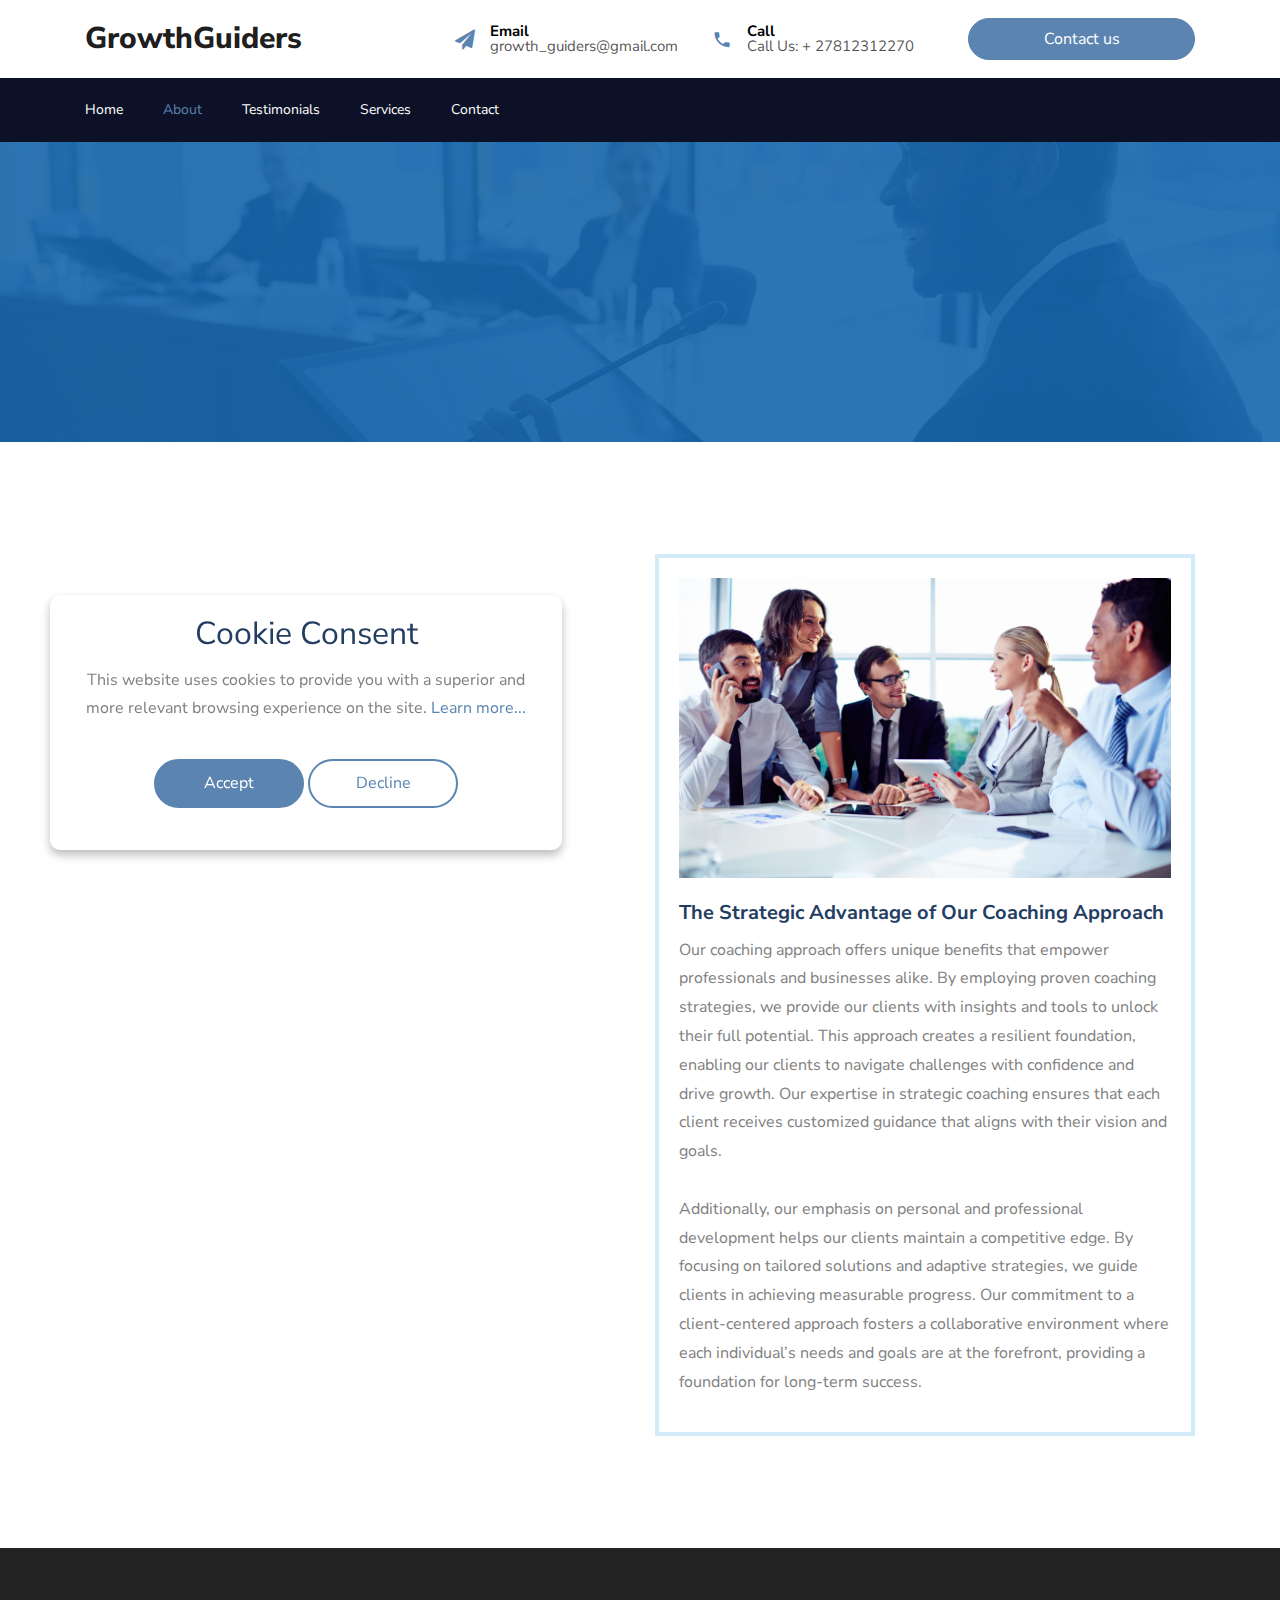
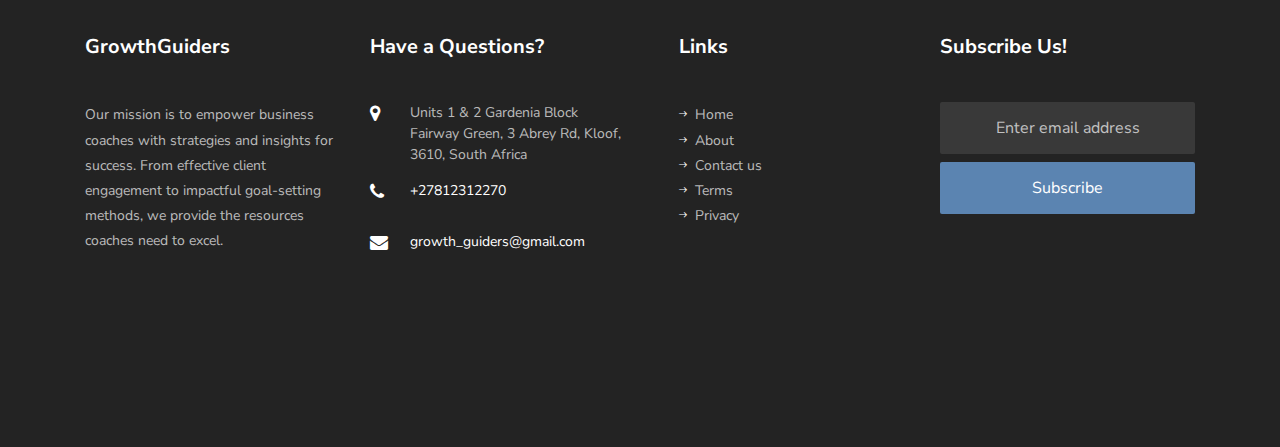
==== about.html @ d628491c "WIP" ====
<!DOCTYPE html>
<html lang="en">
    <head>
        <title>GrowthGuiders</title>
        <meta charset="utf-8" />
        <meta
            name="viewport"
            content="width=device-width, initial-scale=1, shrink-to-fit=no"
        />

        <link
            href="https://fonts.googleapis.com/css?family=Nunito+Sans:300,400,600,700,800,900&display=swap"
            rel="stylesheet"
        />

        <link rel="stylesheet" href="css/open-iconic-bootstrap.min.css" />
        <link rel="stylesheet" href="css/animate.css" />

        <link rel="stylesheet" href="css/owl.carousel.min.css" />
        <link rel="stylesheet" href="css/owl.theme.default.min.css" />
        <link rel="stylesheet" href="css/magnific-popup.css" />

        <link rel="stylesheet" href="css/aos.css" />

        <link rel="stylesheet" href="css/ionicons.min.css" />

        <link
            rel="shortcut icon"
            href="images/favicon.png"
            type="image/x-icon"
        />

        <link rel="stylesheet" href="css/flaticon.css" />
        <link rel="stylesheet" href="css/icomoon.css" />
        <link rel="stylesheet" href="css/style.css" />
    </head>
    <body>
        <div class="bg-top navbar-light">
            <div class="container">
                <div
                    class="row no-gutters d-flex align-items-center align-items-stretch"
                >
                    <div class="col-md-4 d-flex align-items-center py-4">
                        <a class="navbar-brand" href="index.html"
                            >GrowthGuiders</a
                        >
                    </div>
                    <div class="col-lg-8 d-block">
                        <div class="row d-flex">
                            <div
                                class="col-md d-flex topper align-items-center align-items-stretch py-md-4"
                            >
                                <div
                                    class="icon d-flex justify-content-center align-items-center"
                                >
                                    <span class="icon-paper-plane"></span>
                                </div>
                                <div class="text">
                                    <span>Email</span>
                                    <span>growth_guiders@gmail.com</span>
                                </div>
                            </div>
                            <div
                                class="col-md d-flex topper align-items-center align-items-stretch py-md-4"
                            >
                                <div
                                    class="icon d-flex justify-content-center align-items-center"
                                >
                                    <span class="icon-phone2"></span>
                                </div>
                                <div class="text">
                                    <span>Call</span>
                                    <span>Call Us: + 27812312270</span>
                                </div>
                            </div>
                            <div
                                class="col-md topper d-flex align-items-center justify-content-end"
                            >
                                <p class="mb-0 d-block">
                                    <a
                                        href="contact.html"
                                        class="btn py-2 px-3 btn-primary"
                                    >
                                        <span>Contact us</span>
                                    </a>
                                </p>
                            </div>
                        </div>
                    </div>
                </div>
            </div>
        </div>
        <nav
            class="navbar navbar-expand-lg navbar-dark bg-dark ftco-navbar-light"
            id="ftco-navbar"
        >
            <div class="container d-flex align-items-center">
                <button
                    class="navbar-toggler"
                    type="button"
                    data-toggle="collapse"
                    data-target="#ftco-nav"
                    aria-controls="ftco-nav"
                    aria-expanded="false"
                    aria-label="Toggle navigation"
                >
                    <span class="oi oi-menu"></span> Menu
                </button>

                <div class="collapse navbar-collapse" id="ftco-nav">
                    <ul class="navbar-nav mr-auto">
                        <li class="nav-item">
                            <a href="index.html" class="nav-link pl-0">Home</a>
                        </li>
                        <li class="nav-item active">
                            <a href="about.html" class="nav-link">About</a>
                        </li>
                        <li class="nav-item">
                            <a href="testimonials.html" class="nav-link"
                                >Testimonials</a
                            >
                        </li>
                        <li class="nav-item">
                            <a href="services.html" class="nav-link"
                                >Services</a
                            >
                        </li>
                        <li class="nav-item">
                            <a href="contact.html" class="nav-link">Contact</a>
                        </li>
                    </ul>
                </div>
            </div>
        </nav>
        <!-- END nav -->

        <section
            class="hero-wrap hero-wrap-2"
            style="background-image: url('images/bg_1.jpg')"
        >
            <div class="overlay"></div>
            <div class="container">
                <div
                    class="row no-gutters slider-text align-items-center justify-content-center"
                >
                    <div class="col-md-9 ftco-animate text-center">
                        <h1 class="mb-2 bread">About Us</h1>
                        <p class="breadcrumbs">
                            <span class="mr-2"
                                ><a href="index.html"
                                    >Home
                                    <i class="ion-ios-arrow-forward"></i></a
                            ></span>
                            <span
                                >About us <i class="ion-ios-arrow-forward"></i
                            ></span>
                        </p>
                    </div>
                </div>
            </div>
        </section>

        <section class="ftco-section">
            <div class="container">
                <div class="row d-flex">
                    <div
                        class="col-md-6 order-md-last wrap-about align-items-stretch"
                    >
                        <div class="wrap-about-border">
                            <div
                                class="img"
                                style="background-image: url(images/about.jpg)"
                            ></div>
                            <div class="text">
                                <h3>
                                    The Strategic Advantage of Our Coaching
                                    Approach
                                </h3>
                                <p>
                                    Our coaching approach offers unique benefits
                                    that empower professionals and businesses
                                    alike. By employing proven coaching
                                    strategies, we provide our clients with
                                    insights and tools to unlock their full
                                    potential. This approach creates a resilient
                                    foundation, enabling our clients to navigate
                                    challenges with confidence and drive growth.
                                    Our expertise in strategic coaching ensures
                                    that each client receives customized
                                    guidance that aligns with their vision and
                                    goals.
                                    <br /><br />
                                    Additionally, our emphasis on personal and
                                    professional development helps our clients
                                    maintain a competitive edge. By focusing on
                                    tailored solutions and adaptive strategies,
                                    we guide clients in achieving measurable
                                    progress. Our commitment to a
                                    client-centered approach fosters a
                                    collaborative environment where each
                                    individual’s needs and goals are at the
                                    forefront, providing a foundation for
                                    long-term success.
                                </p>
                            </div>
                        </div>
                    </div>
                    <div class="col-md-6 wrap-about pr-md-4 ftco-animate">
                        <h2 class="mb-4">
                            Pioneering Excellence in Business Coaching
                        </h2>
                        <p>
                            Our company is dedicated to empowering individuals
                            and teams to excel through strategic coaching. With
                            a focus on effective communication, goal setting,
                            and leadership development, we guide clients through
                            personal and organizational transformation. Our
                            expertise lies in recognizing each client’s
                            potential and helping them achieve growth,
                            confidence, and resilience.
                        </p>
                        <p>
                            Our approach to coaching is both comprehensive and
                            adaptive, designed to meet the unique needs of each
                            client. We believe that every journey is unique,
                            requiring strategies that are tailored to each
                            individual’s strengths and aspirations. This
                            flexibility ensures that our clients' goals are
                            always in focus, whether they seek career
                            advancement, personal growth, or effective team
                            dynamics.
                        </p>
                        <p>
                            We take pride in our commitment to continuous
                            improvement, staying ahead of trends to offer the
                            latest insights and techniques in the coaching
                            industry. Our goal is to be a trusted partner on
                            your journey, providing guidance, support, and
                            expertise every step of the way.
                        </p>
                    </div>
                </div>
            </div>
        </section>

        <footer class="ftco-footer ftco-bg-dark ftco-section">
            <div class="container">
                <div class="row mb-5">
                    <div class="col-md-6 col-lg-3">
                        <div class="ftco-footer-widget mb-5">
                            <h2 class="ftco-heading-2">GrowthGuiders</h2>
                            <p>
                                Our mission is to empower business coaches with
                                strategies and insights for success. From
                                effective client engagement to impactful
                                goal-setting methods, we provide the resources
                                coaches need to excel.
                            </p>
                        </div>
                    </div>
                    <div class="col-md-6 col-lg-3">
                        <div class="ftco-footer-widget mb-5">
                            <h2 class="ftco-heading-2">Have a Questions?</h2>
                            <div class="block-23 mb-3">
                                <ul>
                                    <li>
                                        <span
                                            class="icon icon-map-marker"
                                        ></span
                                        ><span class="text"
                                            >Units 1 & 2 Gardenia Block Fairway
                                            Green, 3 Abrey Rd, Kloof, 3610,
                                            South Africa</span
                                        >
                                    </li>
                                    <li>
                                        <a
                                            ><span
                                                class="icon icon-phone"
                                            ></span
                                            ><span class="text"
                                                >+27812312270</span
                                            ></a
                                        >
                                    </li>
                                    <li>
                                        <a
                                            ><span
                                                class="icon icon-envelope"
                                            ></span
                                            ><span class="text"
                                                >growth_guiders@gmail.com</span
                                            ></a
                                        >
                                    </li>
                                </ul>
                            </div>
                        </div>
                    </div>
                    <div class="col-md-6 col-lg-3">
                        <div class="ftco-footer-widget mb-5 ml-md-4">
                            <h2 class="ftco-heading-2">Links</h2>
                            <ul class="list-unstyled">
                                <li>
                                    <a href="index.html"
                                        ><span
                                            class="ion-ios-arrow-round-forward mr-2"
                                        ></span
                                        >Home</a
                                    >
                                </li>
                                <li>
                                    <a href="about.html"
                                        ><span
                                            class="ion-ios-arrow-round-forward mr-2"
                                        ></span
                                        >About</a
                                    >
                                </li>
                                <li>
                                    <a href="contact.html"
                                        ><span
                                            class="ion-ios-arrow-round-forward mr-2"
                                        ></span
                                        >Contact us</a
                                    >
                                </li>
                                <li>
                                    <a href="terms-of-use.html"
                                        ><span
                                            class="ion-ios-arrow-round-forward mr-2"
                                        ></span
                                        >Terms</a
                                    >
                                </li>
                                <li>
                                    <a href="privacy-policy.html"
                                        ><span
                                            class="ion-ios-arrow-round-forward mr-2"
                                        ></span
                                        >Privacy</a
                                    >
                                </li>
                            </ul>
                        </div>
                    </div>
                    <div class="col-md-6 col-lg-3">
                        <div class="ftco-footer-widget mb-5">
                            <h2 class="ftco-heading-2">Subscribe Us!</h2>
                            <form action="#" class="subscribe-form">
                                <div class="form-group">
                                    <input
                                        type="text"
                                        class="form-control mb-2 text-center"
                                        placeholder="Enter email address"
                                        id="email"
                                    />
                                    <div
                                        id="result"
                                        style="color: red; font-size: 12px"
                                    ></div>
                                    <input
                                        type="submit"
                                        id="submit"
                                        value="Subscribe"
                                        class="form-control submit px-3"
                                        onclick="sendForm()"
                                    />
                                </div>
                            </form>
                        </div>
                    </div>
                </div>
            </div>
        </footer>

        <!-- loader -->
        <div id="ftco-loader" class="show fullscreen">
            <svg class="circular" width="48px" height="48px">
                <circle
                    class="path-bg"
                    cx="24"
                    cy="24"
                    r="22"
                    fill="none"
                    stroke-width="4"
                    stroke="#eeeeee"
                />
                <circle
                    class="path"
                    cx="24"
                    cy="24"
                    r="22"
                    fill="none"
                    stroke-width="4"
                    stroke-miterlimit="10"
                    stroke="#F96D00"
                />
            </svg>
        </div>
        <!-- Cookie banner -->
        <div class="cookie-wrapper show">
            <div>
                <i class="bx bx-cookie"></i>
                <h2 style="text-align: center">Cookie Consent</h2>
            </div>

            <div class="data">
                <p>
                    This website uses cookies to provide you with a superior and
                    more relevant browsing experience on the site.
                    <a href="#">Learn more...</a>
                </p>
            </div>

            <div class="buttons">
                <button class="cookie-button" id="acceptBtn">Accept</button>
                <button class="cookie-button" id="declineBtn">Decline</button>
            </div>
        </div>
        <!-- End Cookie banner -->

        <script src="js/jquery.min.js"></script>
        <script src="js/jquery-migrate-3.0.1.min.js"></script>
        <script src="js/popper.min.js"></script>
        <script src="js/bootstrap.min.js"></script>
        <script src="js/jquery.easing.1.3.js"></script>
        <script src="js/jquery.waypoints.min.js"></script>
        <script src="js/jquery.stellar.min.js"></script>
        <script src="js/owl.carousel.min.js"></script>
        <script src="js/jquery.magnific-popup.min.js"></script>
        <script src="js/aos.js"></script>
        <script src="js/jquery.animateNumber.min.js"></script>
        <script src="js/scrollax.min.js"></script>
        <script src="js/main.js"></script>
        <script src="js/contact-form.js"></script>
        <script src="js/cookiebanner.js"></script>
    </body>
</html>
---- css/flaticon.css ----
/*
  	Flaticon icon font: Flaticon
  	Creation date: 06/10/2018 08:32
  	*/


@font-face {
  font-family: "Flaticon";
  src: url("../fonts/flaticon/font/Flaticon.eot");
  src: url("../fonts/flaticon/font/Flaticon.eot?#iefix") format("embedded-opentype"),
       url("../fonts/flaticon/font/Flaticon.woff") format("woff"),
       url("../fonts/flaticon/font/Flaticon.ttf") format("truetype"),
       url("../fonts/flaticon/font/Flaticon.svg#Flaticon") format("svg");
  font-weight: normal;
  font-style: normal;
}

@media screen and (-webkit-min-device-pixel-ratio:0) {
  @font-face {
    font-family: "Flaticon";
    src: url("../fonts/flaticon/font/Flaticon.svg#Flaticon") format("svg");
  }
}

[class^="flaticon-"]:before, [class*=" flaticon-"]:before,
[class^="flaticon-"]:after, [class*=" flaticon-"]:after {   
  font-family: Flaticon;
  font-style: normal;
  font-weight: normal;
  font-variant: normal;
  text-transform: none;
  line-height: 1;

  /* Better Font Rendering =========== */
  -webkit-font-smoothing: antialiased;
  -moz-osx-font-smoothing: grayscale;
}

.flaticon-collaboration:before { content: "\f100"; }
.flaticon-search-engine:before { content: "\f101"; }
.flaticon-analysis:before { content: "\f102"; }
.flaticon-handshake:before { content: "\f103"; }
.flaticon-business:before { content: "\f104"; }
.flaticon-insurance:before { content: "\f105"; }
.flaticon-money:before { content: "\f106"; }
.flaticon-rating:before { content: "\f107"; }
---- css/icomoon.css ----
@font-face {
  font-family: 'icomoon';
  src:  url('../fonts/icomoon/icomoon.eot?6tt51o');
  src:  url('../fonts/icomoon/icomoon.eot?6tt51o#iefix') format('embedded-opentype'),
    url('../fonts/icomoon/icomoon.ttf?6tt51o') format('truetype'),
    url('../fonts/icomoon/icomoon.woff?6tt51o') format('woff'),
    url('../fonts/icomoon/icomoon.svg?6tt51o#icomoon') format('svg');
  font-weight: normal;
  font-style: normal;
}

[class^="icon-"], [class*=" icon-"] {
  /* use !important to prevent issues with browser extensions that change fonts */
  font-family: 'icomoon' !important;
  speak: none;
  font-style: normal;
  font-weight: normal;
  font-variant: normal;
  text-transform: none;
  line-height: 1;

  /* Better Font Rendering =========== */
  -webkit-font-smoothing: antialiased;
  -moz-osx-font-smoothing: grayscale;
}

.icon-asterisk:before {
  content: "\f069";
}
.icon-plus:before {
  content: "\f067";
}
.icon-question:before {
  content: "\f128";
}
.icon-minus:before {
  content: "\f068";
}
.icon-glass:before {
  content: "\f000";
}
.icon-music:before {
  content: "\f001";
}
.icon-search:before {
  content: "\f002";
}
.icon-envelope-o:before {
  content: "\f003";
}
.icon-heart:before {
  content: "\f004";
}
.icon-star:before {
  content: "\f005";
}
.icon-star-o:before {
  content: "\f006";
}
.icon-user:before {
  content: "\f007";
}
.icon-film:before {
  content: "\f008";
}
.icon-th-large:before {
  content: "\f009";
}
.icon-th:before {
  content: "\f00a";
}
.icon-th-list:before {
  content: "\f00b";
}
.icon-check:before {
  content: "\f00c";
}
.icon-close:before {
  content: "\f00d";
}
.icon-remove:before {
  content: "\f00d";
}
.icon-times:before {
  content: "\f00d";
}
.icon-search-plus:before {
  content: "\f00e";
}
.icon-search-minus:before {
  content: "\f010";
}
.icon-power-off:before {
  content: "\f011";
}
.icon-signal:before {
  content: "\f012";
}
.icon-cog:before {
  content: "\f013";
}
.icon-gear:before {
  content: "\f013";
}
.icon-trash-o:before {
  content: "\f014";
}
.icon-home:before {
  content: "\f015";
}
.icon-file-o:before {
  content: "\f016";
}
.icon-clock-o:before {
  content: "\f017";
}
.icon-road:before {
  content: "\f018";
}
.icon-download:before {
  content: "\f019";
}
.icon-arrow-circle-o-down:before {
  content: "\f01a";
}
.icon-arrow-circle-o-up:before {
  content: "\f01b";
}
.icon-inbox:before {
  content: "\f01c";
}
.icon-play-circle-o:before {
  content: "\f01d";
}
.icon-repeat:before {
  content: "\f01e";
}
.icon-rotate-right:before {
  content: "\f01e";
}
.icon-refresh:before {
  content: "\f021";
}
.icon-list-alt:before {
  content: "\f022";
}
.icon-lock:before {
  content: "\f023";
}
.icon-flag:before {
  content: "\f024";
}
.icon-headphones:before {
  content: "\f025";
}
.icon-volume-off:before {
  content: "\f026";
}
.icon-volume-down:before {
  content: "\f027";
}
.icon-volume-up:before {
  content: "\f028";
}
.icon-qrcode:before {
  content: "\f029";
}
.icon-barcode:before {
  content: "\f02a";
}
.icon-tag:before {
  content: "\f02b";
}
.icon-tags:before {
  content: "\f02c";
}
.icon-book:before {
  content: "\f02d";
}
.icon-bookmark:before {
  content: "\f02e";
}
.icon-print:before {
  content: "\f02f";
}
.icon-camera:before {
  content: "\f030";
}
.icon-font:before {
  content: "\f031";
}
.icon-bold:before {
  content: "\f032";
}
.icon-italic:before {
  content: "\f033";
}
.icon-text-height:before {
  content: "\f034";
}
.icon-text-width:before {
  content: "\f035";
}
.icon-align-left:before {
  content: "\f036";
}
.icon-align-center:before {
  content: "\f037";
}
.icon-align-right:before {
  content: "\f038";
}
.icon-align-justify:before {
  content: "\f039";
}
.icon-list:before {
  content: "\f03a";
}
.icon-dedent:before {
  content: "\f03b";
}
.icon-outdent:before {
  content: "\f03b";
}
.icon-indent:before {
  content: "\f03c";
}
.icon-video-camera:before {
  content: "\f03d";
}
.icon-image:before {
  content: "\f03e";
}
.icon-photo:before {
  content: "\f03e";
}
.icon-picture-o:before {
  content: "\f03e";
}
.icon-pencil:before {
  content: "\f040";
}
.icon-map-marker:before {
  content: "\f041";
}
.icon-adjust:before {
  content: "\f042";
}
.icon-tint:before {
  content: "\f043";
}
.icon-edit:before {
  content: "\f044";
}
.icon-pencil-square-o:before {
  content: "\f044";
}
.icon-share-square-o:before {
  content: "\f045";
}
.icon-check-square-o:before {
  content: "\f046";
}
.icon-arrows:before {
  content: "\f047";
}
.icon-step-backward:before {
  content: "\f048";
}
.icon-fast-backward:before {
  content: "\f049";
}
.icon-backward:before {
  content: "\f04a";
}
.icon-play:before {
  content: "\f04b";
}
.icon-pause:before {
  content: "\f04c";
}
.icon-stop:before {
  content: "\f04d";
}
.icon-forward:before {
  content: "\f04e";
}
.icon-fast-forward:before {
  content: "\f050";
}
.icon-step-forward:before {
  content: "\f051";
}
.icon-eject:before {
  content: "\f052";
}
.icon-chevron-left:before {
  content: "\f053";
}
.icon-chevron-right:before {
  content: "\f054";
}
.icon-plus-circle:before {
  content: "\f055";
}
.icon-minus-circle:before {
  content: "\f056";
}
.icon-times-circle:before {
  content: "\f057";
}
.icon-check-circle:before {
  content: "\f058";
}
.icon-question-circle:before {
  content: "\f059";
}
.icon-info-circle:before {
  content: "\f05a";
}
.icon-crosshairs:before {
  content: "\f05b";
}
.icon-times-circle-o:before {
  content: "\f05c";
}
.icon-check-circle-o:before {
  content: "\f05d";
}
.icon-ban:before {
  content: "\f05e";
}
.icon-arrow-left:before {
  content: "\f060";
}
.icon-arrow-right:before {
  content: "\f061";
}
.icon-arrow-up:before {
  content: "\f062";
}
.icon-arrow-down:before {
  content: "\f063";
}
.icon-mail-forward:before {
  content: "\f064";
}
.icon-share:before {
  content: "\f064";
}
.icon-expand:before {
  content: "\f065";
}
.icon-compress:before {
  content: "\f066";
}
.icon-exclamation-circle:before {
  content: "\f06a";
}
.icon-gift:before {
  content: "\f06b";
}
.icon-leaf:before {
  content: "\f06c";
}
.icon-fire:before {
  content: "\f06d";
}
.icon-eye:before {
  content: "\f06e";
}
.icon-eye-slash:before {
  content: "\f070";
}
.icon-exclamation-triangle:before {
  content: "\f071";
}
.icon-warning:before {
  content: "\f071";
}
.icon-plane:before {
  content: "\f072";
}
.icon-calendar:before {
  content: "\f073";
}
.icon-random:before {
  content: "\f074";
}
.icon-comment:before {
  content: "\f075";
}
.icon-magnet:before {
  content: "\f076";
}
.icon-chevron-up:before {
  content: "\f077";
}
.icon-chevron-down:before {
  content: "\f078";
}
.icon-retweet:before {
  content: "\f079";
}
.icon-shopping-cart:before {
  content: "\f07a";
}
.icon-folder:before {
  content: "\f07b";
}
.icon-folder-open:before {
  content: "\f07c";
}
.icon-arrows-v:before {
  content: "\f07d";
}
.icon-arrows-h:before {
  content: "\f07e";
}
.icon-bar-chart:before {
  content: "\f080";
}
.icon-bar-chart-o:before {
  content: "\f080";
}
.icon-twitter-square:before {
  content: "\f081";
}
.icon-facebook-square:before {
  content: "\f082";
}
.icon-camera-retro:before {
  content: "\f083";
}
.icon-key:before {
  content: "\f084";
}
.icon-cogs:before {
  content: "\f085";
}
.icon-gears:before {
  content: "\f085";
}
.icon-comments:before {
  content: "\f086";
}
.icon-thumbs-o-up:before {
  content: "\f087";
}
.icon-thumbs-o-down:before {
  content: "\f088";
}
.icon-star-half:before {
  content: "\f089";
}
.icon-heart-o:before {
  content: "\f08a";
}
.icon-sign-out:before {
  content: "\f08b";
}
.icon-linkedin-square:before {
  content: "\f08c";
}
.icon-thumb-tack:before {
  content: "\f08d";
}
.icon-external-link:before {
  content: "\f08e";
}
.icon-sign-in:before {
  content: "\f090";
}
.icon-trophy:before {
  content: "\f091";
}
.icon-github-square:before {
  content: "\f092";
}
.icon-upload:before {
  content: "\f093";
}
.icon-lemon-o:before {
  content: "\f094";
}
.icon-phone:before {
  content: "\f095";
}
.icon-square-o:before {
  content: "\f096";
}
.icon-bookmark-o:before {
  content: "\f097";
}
.icon-phone-square:before {
  content: "\f098";
}
.icon-twitter:before {
  content: "\f099";
}
.icon-facebook:before {
  content: "\f09a";
}
.icon-facebook-f:before {
  content: "\f09a";
}
.icon-github:before {
  content: "\f09b";
}
.icon-unlock:before {
  content: "\f09c";
}
.icon-credit-card:before {
  content: "\f09d";
}
.icon-feed:before {
  content: "\f09e";
}
.icon-rss:before {
  content: "\f09e";
}
.icon-hdd-o:before {
  content: "\f0a0";
}
.icon-bullhorn:before {
  content: "\f0a1";
}
.icon-bell-o:before {
  content: "\f0a2";
}
.icon-certificate:before {
  content: "\f0a3";
}
.icon-hand-o-right:before {
  content: "\f0a4";
}
.icon-hand-o-left:before {
  content: "\f0a5";
}
.icon-hand-o-up:before {
  content: "\f0a6";
}
.icon-hand-o-down:before {
  content: "\f0a7";
}
.icon-arrow-circle-left:before {
  content: "\f0a8";
}
.icon-arrow-circle-right:before {
  content: "\f0a9";
}
.icon-arrow-circle-up:before {
  content: "\f0aa";
}
.icon-arrow-circle-down:before {
  content: "\f0ab";
}
.icon-globe:before {
  content: "\f0ac";
}
.icon-wrench:before {
  content: "\f0ad";
}
.icon-tasks:before {
  content: "\f0ae";
}
.icon-filter:before {
  content: "\f0b0";
}
.icon-briefcase:before {
  content: "\f0b1";
}
.icon-arrows-alt:before {
  content: "\f0b2";
}
.icon-group:before {
  content: "\f0c0";
}
.icon-users:before {
  content: "\f0c0";
}
.icon-chain:before {
  content: "\f0c1";
}
.icon-link:before {
  content: "\f0c1";
}
.icon-cloud:before {
  content: "\f0c2";
}
.icon-flask:before {
  content: "\f0c3";
}
.icon-cut:before {
  content: "\f0c4";
}
.icon-scissors:before {
  content: "\f0c4";
}
.icon-copy:before {
  content: "\f0c5";
}
.icon-files-o:before {
  content: "\f0c5";
}
.icon-paperclip:before {
  content: "\f0c6";
}
.icon-floppy-o:before {
  content: "\f0c7";
}
.icon-save:before {
  content: "\f0c7";
}
.icon-square:before {
  content: "\f0c8";
}
.icon-bars:before {
  content: "\f0c9";
}
.icon-navicon:before {
  content: "\f0c9";
}
.icon-reorder:before {
  content: "\f0c9";
}
.icon-list-ul:before {
  content: "\f0ca";
}
.icon-list-ol:before {
  content: "\f0cb";
}
.icon-strikethrough:before {
  content: "\f0cc";
}
.icon-underline:before {
  content: "\f0cd";
}
.icon-table:before {
  content: "\f0ce";
}
.icon-magic:before {
  content: "\f0d0";
}
.icon-truck:before {
  content: "\f0d1";
}
.icon-pinterest:before {
  content: "\f0d2";
}
.icon-pinterest-square:before {
  content: "\f0d3";
}
.icon-google-plus-square:before {
  content: "\f0d4";
}
.icon-google-plus:before {
  content: "\f0d5";
}
.icon-money:before {
  content: "\f0d6";
}
.icon-caret-down:before {
  content: "\f0d7";
}
.icon-caret-up:before {
  content: "\f0d8";
}
.icon-caret-left:before {
  content: "\f0d9";
}
.icon-caret-right:before {
  content: "\f0da";
}
.icon-columns:before {
  content: "\f0db";
}
.icon-sort:before {
  content: "\f0dc";
}
.icon-unsorted:before {
  content: "\f0dc";
}
.icon-sort-desc:before {
  content: "\f0dd";
}
.icon-sort-down:before {
  content: "\f0dd";
}
.icon-sort-asc:before {
  content: "\f0de";
}
.icon-sort-up:before {
  content: "\f0de";
}
.icon-envelope:before {
  content: "\f0e0";
}
.icon-linkedin:before {
  content: "\f0e1";
}
.icon-rotate-left:before {
  content: "\f0e2";
}
.icon-undo:before {
  content: "\f0e2";
}
.icon-gavel:before {
  content: "\f0e3";
}
.icon-legal:before {
  content: "\f0e3";
}
.icon-dashboard:before {
  content: "\f0e4";
}
.icon-tachometer:before {
  content: "\f0e4";
}
.icon-comment-o:before {
  content: "\f0e5";
}
.icon-comments-o:before {
  content: "\f0e6";
}
.icon-bolt:before {
  content: "\f0e7";
}
.icon-flash:before {
  content: "\f0e7";
}
.icon-sitemap:before {
  content: "\f0e8";
}
.icon-umbrella:before {
  content: "\f0e9";
}
.icon-clipboard:before {
  content: "\f0ea";
}
.icon-paste:before {
  content: "\f0ea";
}
.icon-lightbulb-o:before {
  content: "\f0eb";
}
.icon-exchange:before {
  content: "\f0ec";
}
.icon-cloud-download:before {
  content: "\f0ed";
}
.icon-cloud-upload:before {
  content: "\f0ee";
}
.icon-user-md:before {
  content: "\f0f0";
}
.icon-stethoscope:before {
  content: "\f0f1";
}
.icon-suitcase:before {
  content: "\f0f2";
}
.icon-bell:before {
  content: "\f0f3";
}
.icon-coffee:before {
  content: "\f0f4";
}
.icon-cutlery:before {
  content: "\f0f5";
}
.icon-file-text-o:before {
  content: "\f0f6";
}
.icon-building-o:before {
  content: "\f0f7";
}
.icon-hospital-o:before {
  content: "\f0f8";
}
.icon-ambulance:before {
  content: "\f0f9";
}
.icon-medkit:before {
  content: "\f0fa";
}
.icon-fighter-jet:before {
  content: "\f0fb";
}
.icon-beer:before {
  content: "\f0fc";
}
.icon-h-square:before {
  content: "\f0fd";
}
.icon-plus-square:before {
  content: "\f0fe";
}
.icon-angle-double-left:before {
  content: "\f100";
}
.icon-angle-double-right:before {
  content: "\f101";
}
.icon-angle-double-up:before {
  content: "\f102";
}
.icon-angle-double-down:before {
  content: "\f103";
}
.icon-angle-left:before {
  content: "\f104";
}
.icon-angle-right:before {
  content: "\f105";
}
.icon-angle-up:before {
  content: "\f106";
}
.icon-angle-down:before {
  content: "\f107";
}
.icon-desktop:before {
  content: "\f108";
}
.icon-laptop:before {
  content: "\f109";
}
.icon-tablet:before {
  content: "\f10a";
}
.icon-mobile:before {
  content: "\f10b";
}
.icon-mobile-phone:before {
  content: "\f10b";
}
.icon-circle-o:before {
  content: "\f10c";
}
.icon-quote-left:before {
  content: "\f10d";
}
.icon-quote-right:before {
  content: "\f10e";
}
.icon-spinner:before {
  content: "\f110";
}
.icon-circle:before {
  content: "\f111";
}
.icon-mail-reply:before {
  content: "\f112";
}
.icon-reply:before {
  content: "\f112";
}
.icon-github-alt:before {
  content: "\f113";
}
.icon-folder-o:before {
  content: "\f114";
}
.icon-folder-open-o:before {
  content: "\f115";
}
.icon-smile-o:before {
  content: "\f118";
}
.icon-frown-o:before {
  content: "\f119";
}
.icon-meh-o:before {
  content: "\f11a";
}
.icon-gamepad:before {
  content: "\f11b";
}
.icon-keyboard-o:before {
  content: "\f11c";
}
.icon-flag-o:before {
  content: "\f11d";
}
.icon-flag-checkered:before {
  content: "\f11e";
}
.icon-terminal:before {
  content: "\f120";
}
.icon-code:before {
  content: "\f121";
}
.icon-mail-reply-all:before {
  content: "\f122";
}
.icon-reply-all:before {
  content: "\f122";
}
.icon-star-half-empty:before {
  content: "\f123";
}
.icon-star-half-full:before {
  content: "\f123";
}
.icon-star-half-o:before {
  content: "\f123";
}
.icon-location-arrow:before {
  content: "\f124";
}
.icon-crop:before {
  content: "\f125";
}
.icon-code-fork:before {
  content: "\f126";
}
.icon-chain-broken:before {
  content: "\f127";
}
.icon-unlink:before {
  content: "\f127";
}
.icon-info:before {
  content: "\f129";
}
.icon-exclamation:before {
  content: "\f12a";
}
.icon-superscript:before {
  content: "\f12b";
}
.icon-subscript:before {
  content: "\f12c";
}
.icon-eraser:before {
  content: "\f12d";
}
.icon-puzzle-piece:before {
  content: "\f12e";
}
.icon-microphone:before {
  content: "\f130";
}
.icon-microphone-slash:before {
  content: "\f131";
}
.icon-shield:before {
  content: "\f132";
}
.icon-calendar-o:before {
  content: "\f133";
}
.icon-fire-extinguisher:before {
  content: "\f134";
}
.icon-rocket:before {
  content: "\f135";
}
.icon-maxcdn:before {
  content: "\f136";
}
.icon-chevron-circle-left:before {
  content: "\f137";
}
.icon-chevron-circle-right:before {
  content: "\f138";
}
.icon-chevron-circle-up:before {
  content: "\f139";
}
.icon-chevron-circle-down:before {
  content: "\f13a";
}
.icon-html5:before {
  content: "\f13b";
}
.icon-css3:before {
  content: "\f13c";
}
.icon-anchor:before {
  content: "\f13d";
}
.icon-unlock-alt:before {
  content: "\f13e";
}
.icon-bullseye:before {
  content: "\f140";
}
.icon-ellipsis-h:before {
  content: "\f141";
}
.icon-ellipsis-v:before {
  content: "\f142";
}
.icon-rss-square:before {
  content: "\f143";
}
.icon-play-circle:before {
  content: "\f144";
}
.icon-ticket:before {
  content: "\f145";
}
.icon-minus-square:before {
  content: "\f146";
}
.icon-minus-square-o:before {
  content: "\f147";
}
.icon-level-up:before {
  content: "\f148";
}
.icon-level-down:before {
  content: "\f149";
}
.icon-check-square:before {
  content: "\f14a";
}
.icon-pencil-square:before {
  content: "\f14b";
}
.icon-external-link-square:before {
  content: "\f14c";
}
.icon-share-square:before {
  content: "\f14d";
}
.icon-compass:before {
  content: "\f14e";
}
.icon-caret-square-o-down:before {
  content: "\f150";
}
.icon-toggle-down:before {
  content: "\f150";
}
.icon-caret-square-o-up:before {
  content: "\f151";
}
.icon-toggle-up:before {
  content: "\f151";
}
.icon-caret-square-o-right:before {
  content: "\f152";
}
.icon-toggle-right:before {
  content: "\f152";
}
.icon-eur:before {
  content: "\f153";
}
.icon-euro:before {
  content: "\f153";
}
.icon-gbp:before {
  content: "\f154";
}
.icon-dollar:before {
  content: "\f155";
}
.icon-usd:before {
  content: "\f155";
}
.icon-inr:before {
  content: "\f156";
}
.icon-rupee:before {
  content: "\f156";
}
.icon-cny:before {
  content: "\f157";
}
.icon-jpy:before {
  content: "\f157";
}
.icon-rmb:before {
  content: "\f157";
}
.icon-yen:before {
  content: "\f157";
}
.icon-rouble:before {
  content: "\f158";
}
.icon-rub:before {
  content: "\f158";
}
.icon-ruble:before {
  content: "\f158";
}
.icon-krw:before {
  content: "\f159";
}
.icon-won:before {
  content: "\f159";
}
.icon-bitcoin:before {
  content: "\f15a";
}
.icon-btc:before {
  content: "\f15a";
}
.icon-file:before {
  content: "\f15b";
}
.icon-file-text:before {
  content: "\f15c";
}
.icon-sort-alpha-asc:before {
  content: "\f15d";
}
.icon-sort-alpha-desc:before {
  content: "\f15e";
}
.icon-sort-amount-asc:before {
  content: "\f160";
}
.icon-sort-amount-desc:before {
  content: "\f161";
}
.icon-sort-numeric-asc:before {
  content: "\f162";
}
.icon-sort-numeric-desc:before {
  content: "\f163";
}
.icon-thumbs-up:before {
  content: "\f164";
}
.icon-thumbs-down:before {
  content: "\f165";
}
.icon-youtube-square:before {
  content: "\f166";
}
.icon-youtube:before {
  content: "\f167";
}
.icon-xing:before {
  content: "\f168";
}
.icon-xing-square:before {
  content: "\f169";
}
.icon-youtube-play:before {
  content: "\f16a";
}
.icon-dropbox:before {
  content: "\f16b";
}
.icon-stack-overflow:before {
  content: "\f16c";
}
.icon-instagram:before {
  content: "\f16d";
}
.icon-flickr:before {
  content: "\f16e";
}
.icon-adn:before {
  content: "\f170";
}
.icon-bitbucket:before {
  content: "\f171";
}
.icon-bitbucket-square:before {
  content: "\f172";
}
.icon-tumblr:before {
  content: "\f173";
}
.icon-tumblr-square:before {
  content: "\f174";
}
.icon-long-arrow-down:before {
  content: "\f175";
}
.icon-long-arrow-up:before {
  content: "\f176";
}
.icon-long-arrow-left:before {
  content: "\f177";
}
.icon-long-arrow-right:before {
  content: "\f178";
}
.icon-apple:before {
  content: "\f179";
}
.icon-windows:before {
  content: "\f17a";
}
.icon-android:before {
  content: "\f17b";
}
.icon-linux:before {
  content: "\f17c";
}
.icon-dribbble:before {
  content: "\f17d";
}
.icon-skype:before {
  content: "\f17e";
}
.icon-foursquare:before {
  content: "\f180";
}
.icon-trello:before {
  content: "\f181";
}
.icon-female:before {
  content: "\f182";
}
.icon-male:before {
  content: "\f183";
}
.icon-gittip:before {
  content: "\f184";
}
.icon-gratipay:before {
  content: "\f184";
}
.icon-sun-o:before {
  content: "\f185";
}
.icon-moon-o:before {
  content: "\f186";
}
.icon-archive:before {
  content: "\f187";
}
.icon-bug:before {
  content: "\f188";
}
.icon-vk:before {
  content: "\f189";
}
.icon-weibo:before {
  content: "\f18a";
}
.icon-renren:before {
  content: "\f18b";
}
.icon-pagelines:before {
  content: "\f18c";
}
.icon-stack-exchange:before {
  content: "\f18d";
}
.icon-arrow-circle-o-right:before {
  content: "\f18e";
}
.icon-arrow-circle-o-left:before {
  content: "\f190";
}
.icon-caret-square-o-left:before {
  content: "\f191";
}
.icon-toggle-left:before {
  content: "\f191";
}
.icon-dot-circle-o:before {
  content: "\f192";
}
.icon-wheelchair:before {
  content: "\f193";
}
.icon-vimeo-square:before {
  content: "\f194";
}
.icon-try:before {
  content: "\f195";
}
.icon-turkish-lira:before {
  content: "\f195";
}
.icon-plus-square-o:before {
  content: "\f196";
}
.icon-space-shuttle:before {
  content: "\f197";
}
.icon-slack:before {
  content: "\f198";
}
.icon-envelope-square:before {
  content: "\f199";
}
.icon-wordpress:before {
  content: "\f19a";
}
.icon-openid:before {
  content: "\f19b";
}
.icon-bank:before {
  content: "\f19c";
}
.icon-institution:before {
  content: "\f19c";
}
.icon-university:before {
  content: "\f19c";
}
.icon-graduation-cap:before {
  content: "\f19d";
}
.icon-mortar-board:before {
  content: "\f19d";
}
.icon-yahoo:before {
  content: "\f19e";
}
.icon-google:before {
  content: "\f1a0";
}
.icon-reddit:before {
  content: "\f1a1";
}
.icon-reddit-square:before {
  content: "\f1a2";
}
.icon-stumbleupon-circle:before {
  content: "\f1a3";
}
.icon-stumbleupon:before {
  content: "\f1a4";
}
.icon-delicious:before {
  content: "\f1a5";
}
.icon-digg:before {
  content: "\f1a6";
}
.icon-pied-piper-pp:before {
  content: "\f1a7";
}
.icon-pied-piper-alt:before {
  content: "\f1a8";
}
.icon-drupal:before {
  content: "\f1a9";
}
.icon-joomla:before {
  content: "\f1aa";
}
.icon-language:before {
  content: "\f1ab";
}
.icon-fax:before {
  content: "\f1ac";
}
.icon-building:before {
  content: "\f1ad";
}
.icon-child:before {
  content: "\f1ae";
}
.icon-paw:before {
  content: "\f1b0";
}
.icon-spoon:before {
  content: "\f1b1";
}
.icon-cube:before {
  content: "\f1b2";
}
.icon-cubes:before {
  content: "\f1b3";
}
.icon-behance:before {
  content: "\f1b4";
}
.icon-behance-square:before {
  content: "\f1b5";
}
.icon-steam:before {
  content: "\f1b6";
}
.icon-steam-square:before {
  content: "\f1b7";
}
.icon-recycle:before {
  content: "\f1b8";
}
.icon-automobile:before {
  content: "\f1b9";
}
.icon-car:before {
  content: "\f1b9";
}
.icon-cab:before {
  content: "\f1ba";
}
.icon-taxi:before {
  content: "\f1ba";
}
.icon-tree:before {
  content: "\f1bb";
}
.icon-spotify:before {
  content: "\f1bc";
}
.icon-deviantart:before {
  content: "\f1bd";
}
.icon-soundcloud:before {
  content: "\f1be";
}
.icon-database:before {
  content: "\f1c0";
}
.icon-file-pdf-o:before {
  content: "\f1c1";
}
.icon-file-word-o:before {
  content: "\f1c2";
}
.icon-file-excel-o:before {
  content: "\f1c3";
}
.icon-file-powerpoint-o:before {
  content: "\f1c4";
}
.icon-file-image-o:before {
  content: "\f1c5";
}
.icon-file-photo-o:before {
  content: "\f1c5";
}
.icon-file-picture-o:before {
  content: "\f1c5";
}
.icon-file-archive-o:before {
  content: "\f1c6";
}
.icon-file-zip-o:before {
  content: "\f1c6";
}
.icon-file-audio-o:before {
  content: "\f1c7";
}
.icon-file-sound-o:before {
  content: "\f1c7";
}
.icon-file-movie-o:before {
  content: "\f1c8";
}
.icon-file-video-o:before {
  content: "\f1c8";
}
.icon-file-code-o:before {
  content: "\f1c9";
}
.icon-vine:before {
  content: "\f1ca";
}
.icon-codepen:before {
  content: "\f1cb";
}
.icon-jsfiddle:before {
  content: "\f1cc";
}
.icon-life-bouy:before {
  content: "\f1cd";
}
.icon-life-buoy:before {
  content: "\f1cd";
}
.icon-life-ring:before {
  content: "\f1cd";
}
.icon-life-saver:before {
  content: "\f1cd";
}
.icon-support:before {
  content: "\f1cd";
}
.icon-circle-o-notch:before {
  content: "\f1ce";
}
.icon-ra:before {
  content: "\f1d0";
}
.icon-rebel:before {
  content: "\f1d0";
}
.icon-resistance:before {
  content: "\f1d0";
}
.icon-empire:before {
  content: "\f1d1";
}
.icon-ge:before {
  content: "\f1d1";
}
.icon-git-square:before {
  content: "\f1d2";
}
.icon-git:before {
  content: "\f1d3";
}
.icon-hacker-news:before {
  content: "\f1d4";
}
.icon-y-combinator-square:before {
  content: "\f1d4";
}
.icon-yc-square:before {
  content: "\f1d4";
}
.icon-tencent-weibo:before {
  content: "\f1d5";
}
.icon-qq:before {
  content: "\f1d6";
}
.icon-wechat:before {
  content: "\f1d7";
}
.icon-weixin:before {
  content: "\f1d7";
}
.icon-paper-plane:before {
  content: "\f1d8";
}
.icon-send:before {
  content: "\f1d8";
}
.icon-paper-plane-o:before {
  content: "\f1d9";
}
.icon-send-o:before {
  content: "\f1d9";
}
.icon-history:before {
  content: "\f1da";
}
.icon-circle-thin:before {
  content: "\f1db";
}
.icon-header:before {
  content: "\f1dc";
}
.icon-paragraph:before {
  content: "\f1dd";
}
.icon-sliders:before {
  content: "\f1de";
}
.icon-share-alt:before {
  content: "\f1e0";
}
.icon-share-alt-square:before {
  content: "\f1e1";
}
.icon-bomb:before {
  content: "\f1e2";
}
.icon-futbol-o:before {
  content: "\f1e3";
}
.icon-soccer-ball-o:before {
  content: "\f1e3";
}
.icon-tty:before {
  content: "\f1e4";
}
.icon-binoculars:before {
  content: "\f1e5";
}
.icon-plug:before {
  content: "\f1e6";
}
.icon-slideshare:before {
  content: "\f1e7";
}
.icon-twitch:before {
  content: "\f1e8";
}
.icon-yelp:before {
  content: "\f1e9";
}
.icon-newspaper-o:before {
  content: "\f1ea";
}
.icon-wifi:before {
  content: "\f1eb";
}
.icon-calculator:before {
  content: "\f1ec";
}
.icon-paypal:before {
  content: "\f1ed";
}
.icon-google-wallet:before {
  content: "\f1ee";
}
.icon-cc-visa:before {
  content: "\f1f0";
}
.icon-cc-mastercard:before {
  content: "\f1f1";
}
.icon-cc-discover:before {
  content: "\f1f2";
}
.icon-cc-amex:before {
  content: "\f1f3";
}
.icon-cc-paypal:before {
  content: "\f1f4";
}
.icon-cc-stripe:before {
  content: "\f1f5";
}
.icon-bell-slash:before {
  content: "\f1f6";
}
.icon-bell-slash-o:before {
  content: "\f1f7";
}
.icon-trash:before {
  content: "\f1f8";
}
.icon-copyright:before {
  content: "\f1f9";
}
.icon-at:before {
  content: "\f1fa";
}
.icon-eyedropper:before {
  content: "\f1fb";
}
.icon-paint-brush:before {
  content: "\f1fc";
}
.icon-birthday-cake:before {
  content: "\f1fd";
}
.icon-area-chart:before {
  content: "\f1fe";
}
.icon-pie-chart:before {
  content: "\f200";
}
.icon-line-chart:before {
  content: "\f201";
}
.icon-lastfm:before {
  content: "\f202";
}
.icon-lastfm-square:before {
  content: "\f203";
}
.icon-toggle-off:before {
  content: "\f204";
}
.icon-toggle-on:before {
  content: "\f205";
}
.icon-bicycle:before {
  content: "\f206";
}
.icon-bus:before {
  content: "\f207";
}
.icon-ioxhost:before {
  content: "\f208";
}
.icon-angellist:before {
  content: "\f209";
}
.icon-cc:before {
  content: "\f20a";
}
.icon-ils:before {
  content: "\f20b";
}
.icon-shekel:before {
  content: "\f20b";
}
.icon-sheqel:before {
  content: "\f20b";
}
.icon-meanpath:before {
  content: "\f20c";
}
.icon-buysellads:before {
  content: "\f20d";
}
.icon-connectdevelop:before {
  content: "\f20e";
}
.icon-dashcube:before {
  content: "\f210";
}
.icon-forumbee:before {
  content: "\f211";
}
.icon-leanpub:before {
  content: "\f212";
}
.icon-sellsy:before {
  content: "\f213";
}
.icon-shirtsinbulk:before {
  content: "\f214";
}
.icon-simplybuilt:before {
  content: "\f215";
}
.icon-skyatlas:before {
  content: "\f216";
}
.icon-cart-plus:before {
  content: "\f217";
}
.icon-cart-arrow-down:before {
  content: "\f218";
}
.icon-diamond:before {
  content: "\f219";
}
.icon-ship:before {
  content: "\f21a";
}
.icon-user-secret:before {
  content: "\f21b";
}
.icon-motorcycle:before {
  content: "\f21c";
}
.icon-street-view:before {
  content: "\f21d";
}
.icon-heartbeat:before {
  content: "\f21e";
}
.icon-venus:before {
  content: "\f221";
}
.icon-mars:before {
  content: "\f222";
}
.icon-mercury:before {
  content: "\f223";
}
.icon-intersex:before {
  content: "\f224";
}
.icon-transgender:before {
  content: "\f224";
}
.icon-transgender-alt:before {
  content: "\f225";
}
.icon-venus-double:before {
  content: "\f226";
}
.icon-mars-double:before {
  content: "\f227";
}
.icon-venus-mars:before {
  content: "\f228";
}
.icon-mars-stroke:before {
  content: "\f229";
}
.icon-mars-stroke-v:before {
  content: "\f22a";
}
.icon-mars-stroke-h:before {
  content: "\f22b";
}
.icon-neuter:before {
  content: "\f22c";
}
.icon-genderless:before {
  content: "\f22d";
}
.icon-facebook-official:before {
  content: "\f230";
}
.icon-pinterest-p:before {
  content: "\f231";
}
.icon-whatsapp:before {
  content: "\f232";
}
.icon-server:before {
  content: "\f233";
}
.icon-user-plus:before {
  content: "\f234";
}
.icon-user-times:before {
  content: "\f235";
}
.icon-bed:before {
  content: "\f236";
}
.icon-hotel:before {
  content: "\f236";
}
.icon-viacoin:before {
  content: "\f237";
}
.icon-train:before {
  content: "\f238";
}
.icon-subway:before {
  content: "\f239";
}
.icon-medium:before {
  content: "\f23a";
}
.icon-y-combinator:before {
  content: "\f23b";
}
.icon-yc:before {
  content: "\f23b";
}
.icon-optin-monster:before {
  content: "\f23c";
}
.icon-opencart:before {
  content: "\f23d";
}
.icon-expeditedssl:before {
  content: "\f23e";
}
.icon-battery:before {
  content: "\f240";
}
.icon-battery-4:before {
  content: "\f240";
}
.icon-battery-full:before {
  content: "\f240";
}
.icon-battery-3:before {
  content: "\f241";
}
.icon-battery-three-quarters:before {
  content: "\f241";
}
.icon-battery-2:before {
  content: "\f242";
}
.icon-battery-half:before {
  content: "\f242";
}
.icon-battery-1:before {
  content: "\f243";
}
.icon-battery-quarter:before {
  content: "\f243";
}
.icon-battery-0:before {
  content: "\f244";
}
.icon-battery-empty:before {
  content: "\f244";
}
.icon-mouse-pointer:before {
  content: "\f245";
}
.icon-i-cursor:before {
  content: "\f246";
}
.icon-object-group:before {
  content: "\f247";
}
.icon-object-ungroup:before {
  content: "\f248";
}
.icon-sticky-note:before {
  content: "\f249";
}
.icon-sticky-note-o:before {
  content: "\f24a";
}
.icon-cc-jcb:before {
  content: "\f24b";
}
.icon-cc-diners-club:before {
  content: "\f24c";
}
.icon-clone:before {
  content: "\f24d";
}
.icon-balance-scale:before {
  content: "\f24e";
}
.icon-hourglass-o:before {
  content: "\f250";
}
.icon-hourglass-1:before {
  content: "\f251";
}
.icon-hourglass-start:before {
  content: "\f251";
}
.icon-hourglass-2:before {
  content: "\f252";
}
.icon-hourglass-half:before {
  content: "\f252";
}
.icon-hourglass-3:before {
  content: "\f253";
}
.icon-hourglass-end:before {
  content: "\f253";
}
.icon-hourglass:before {
  content: "\f254";
}
.icon-hand-grab-o:before {
  content: "\f255";
}
.icon-hand-rock-o:before {
  content: "\f255";
}
.icon-hand-paper-o:before {
  content: "\f256";
}
.icon-hand-stop-o:before {
  content: "\f256";
}
.icon-hand-scissors-o:before {
  content: "\f257";
}
.icon-hand-lizard-o:before {
  content: "\f258";
}
.icon-hand-spock-o:before {
  content: "\f259";
}
.icon-hand-pointer-o:before {
  content: "\f25a";
}
.icon-hand-peace-o:before {
  content: "\f25b";
}
.icon-trademark:before {
  content: "\f25c";
}
.icon-registered:before {
  content: "\f25d";
}
.icon-creative-commons:before {
  content: "\f25e";
}
.icon-gg:before {
  content: "\f260";
}
.icon-gg-circle:before {
  content: "\f261";
}
.icon-tripadvisor:before {
  content: "\f262";
}
.icon-odnoklassniki:before {
  content: "\f263";
}
.icon-odnoklassniki-square:before {
  content: "\f264";
}
.icon-get-pocket:before {
  content: "\f265";
}
.icon-wikipedia-w:before {
  content: "\f266";
}
.icon-safari:before {
  content: "\f267";
}
.icon-chrome:before {
  content: "\f268";
}
.icon-firefox:before {
  content: "\f269";
}
.icon-opera:before {
  content: "\f26a";
}
.icon-internet-explorer:before {
  content: "\f26b";
}
.icon-television:before {
  content: "\f26c";
}
.icon-tv:before {
  content: "\f26c";
}
.icon-contao:before {
  content: "\f26d";
}
.icon-500px:before {
  content: "\f26e";
}
.icon-amazon:before {
  content: "\f270";
}
.icon-calendar-plus-o:before {
  content: "\f271";
}
.icon-calendar-minus-o:before {
  content: "\f272";
}
.icon-calendar-times-o:before {
  content: "\f273";
}
.icon-calendar-check-o:before {
  content: "\f274";
}
.icon-industry:before {
  content: "\f275";
}
.icon-map-pin:before {
  content: "\f276";
}
.icon-map-signs:before {
  content: "\f277";
}
.icon-map-o:before {
  content: "\f278";
}
.icon-map:before {
  content: "\f279";
}
.icon-commenting:before {
  content: "\f27a";
}
.icon-commenting-o:before {
  content: "\f27b";
}
.icon-houzz:before {
  content: "\f27c";
}
.icon-vimeo:before {
  content: "\f27d";
}
.icon-black-tie:before {
  content: "\f27e";
}
.icon-fonticons:before {
  content: "\f280";
}
.icon-reddit-alien:before {
  content: "\f281";
}
.icon-edge:before {
  content: "\f282";
}
.icon-credit-card-alt:before {
  content: "\f283";
}
.icon-codiepie:before {
  content: "\f284";
}
.icon-modx:before {
  content: "\f285";
}
.icon-fort-awesome:before {
  content: "\f286";
}
.icon-usb:before {
  content: "\f287";
}
.icon-product-hunt:before {
  content: "\f288";
}
.icon-mixcloud:before {
  content: "\f289";
}
.icon-scribd:before {
  content: "\f28a";
}
.icon-pause-circle:before {
  content: "\f28b";
}
.icon-pause-circle-o:before {
  content: "\f28c";
}
.icon-stop-circle:before {
  content: "\f28d";
}
.icon-stop-circle-o:before {
  content: "\f28e";
}
.icon-shopping-bag:before {
  content: "\f290";
}
.icon-shopping-basket:before {
  content: "\f291";
}
.icon-hashtag:before {
  content: "\f292";
}
.icon-bluetooth:before {
  content: "\f293";
}
.icon-bluetooth-b:before {
  content: "\f294";
}
.icon-percent:before {
  content: "\f295";
}
.icon-gitlab:before {
  content: "\f296";
}
.icon-wpbeginner:before {
  content: "\f297";
}
.icon-wpforms:before {
  content: "\f298";
}
.icon-envira:before {
  content: "\f299";
}
.icon-universal-access:before {
  content: "\f29a";
}
.icon-wheelchair-alt:before {
  content: "\f29b";
}
.icon-question-circle-o:before {
  content: "\f29c";
}
.icon-blind:before {
  content: "\f29d";
}
.icon-audio-description:before {
  content: "\f29e";
}
.icon-volume-control-phone:before {
  content: "\f2a0";
}
.icon-braille:before {
  content: "\f2a1";
}
.icon-assistive-listening-systems:before {
  content: "\f2a2";
}
.icon-american-sign-language-interpreting:before {
  content: "\f2a3";
}
.icon-asl-interpreting:before {
  content: "\f2a3";
}
.icon-deaf:before {
  content: "\f2a4";
}
.icon-deafness:before {
  content: "\f2a4";
}
.icon-hard-of-hearing:before {
  content: "\f2a4";
}
.icon-glide:before {
  content: "\f2a5";
}
.icon-glide-g:before {
  content: "\f2a6";
}
.icon-sign-language:before {
  content: "\f2a7";
}
.icon-signing:before {
  content: "\f2a7";
}
.icon-low-vision:before {
  content: "\f2a8";
}
.icon-viadeo:before {
  content: "\f2a9";
}
.icon-viadeo-square:before {
  content: "\f2aa";
}
.icon-snapchat:before {
  content: "\f2ab";
}
.icon-snapchat-ghost:before {
  content: "\f2ac";
}
.icon-snapchat-square:before {
  content: "\f2ad";
}
.icon-pied-piper:before {
  content: "\f2ae";
}
.icon-first-order:before {
  content: "\f2b0";
}
.icon-yoast:before {
  content: "\f2b1";
}
.icon-themeisle:before {
  content: "\f2b2";
}
.icon-google-plus-circle:before {
  content: "\f2b3";
}
.icon-google-plus-official:before {
  content: "\f2b3";
}
.icon-fa:before {
  content: "\f2b4";
}
.icon-font-awesome:before {
  content: "\f2b4";
}
.icon-handshake-o:before {
  content: "\f2b5";
}
.icon-envelope-open:before {
  content: "\f2b6";
}
.icon-envelope-open-o:before {
  content: "\f2b7";
}
.icon-linode:before {
  content: "\f2b8";
}
.icon-address-book:before {
  content: "\f2b9";
}
.icon-address-book-o:before {
  content: "\f2ba";
}
.icon-address-card:before {
  content: "\f2bb";
}
.icon-vcard:before {
  content: "\f2bb";
}
.icon-address-card-o:before {
  content: "\f2bc";
}
.icon-vcard-o:before {
  content: "\f2bc";
}
.icon-user-circle:before {
  content: "\f2bd";
}
.icon-user-circle-o:before {
  content: "\f2be";
}
.icon-user-o:before {
  content: "\f2c0";
}
.icon-id-badge:before {
  content: "\f2c1";
}
.icon-drivers-license:before {
  content: "\f2c2";
}
.icon-id-card:before {
  content: "\f2c2";
}
.icon-drivers-license-o:before {
  content: "\f2c3";
}
.icon-id-card-o:before {
  content: "\f2c3";
}
.icon-quora:before {
  content: "\f2c4";
}
.icon-free-code-camp:before {
  content: "\f2c5";
}
.icon-telegram:before {
  content: "\f2c6";
}
.icon-thermometer:before {
  content: "\f2c7";
}
.icon-thermometer-4:before {
  content: "\f2c7";
}
.icon-thermometer-full:before {
  content: "\f2c7";
}
.icon-thermometer-3:before {
  content: "\f2c8";
}
.icon-thermometer-three-quarters:before {
  content: "\f2c8";
}
.icon-thermometer-2:before {
  content: "\f2c9";
}
.icon-thermometer-half:before {
  content: "\f2c9";
}
.icon-thermometer-1:before {
  content: "\f2ca";
}
.icon-thermometer-quarter:before {
  content: "\f2ca";
}
.icon-thermometer-0:before {
  content: "\f2cb";
}
.icon-thermometer-empty:before {
  content: "\f2cb";
}
.icon-shower:before {
  content: "\f2cc";
}
.icon-bath:before {
  content: "\f2cd";
}
.icon-bathtub:before {
  content: "\f2cd";
}
.icon-s15:before {
  content: "\f2cd";
}
.icon-podcast:before {
  content: "\f2ce";
}
.icon-window-maximize:before {
  content: "\f2d0";
}
.icon-window-minimize:before {
  content: "\f2d1";
}
.icon-window-restore:before {
  content: "\f2d2";
}
.icon-times-rectangle:before {
  content: "\f2d3";
}
.icon-window-close:before {
  content: "\f2d3";
}
.icon-times-rectangle-o:before {
  content: "\f2d4";
}
.icon-window-close-o:before {
  content: "\f2d4";
}
.icon-bandcamp:before {
  content: "\f2d5";
}
.icon-grav:before {
  content: "\f2d6";
}
.icon-etsy:before {
  content: "\f2d7";
}
.icon-imdb:before {
  content: "\f2d8";
}
.icon-ravelry:before {
  content: "\f2d9";
}
.icon-eercast:before {
  content: "\f2da";
}
.icon-microchip:before {
  content: "\f2db";
}
.icon-snowflake-o:before {
  content: "\f2dc";
}
.icon-superpowers:before {
  content: "\f2dd";
}
.icon-wpexplorer:before {
  content: "\f2de";
}
.icon-meetup:before {
  content: "\f2e0";
}
.icon-3d_rotation:before {
  content: "\e84d";
}
.icon-ac_unit:before {
  content: "\eb3b";
}
.icon-alarm:before {
  content: "\e855";
}
.icon-access_alarms:before {
  content: "\e191";
}
.icon-schedule:before {
  content: "\e8b5";
}
.icon-accessibility:before {
  content: "\e84e";
}
.icon-accessible:before {
  content: "\e914";
}
.icon-account_balance:before {
  content: "\e84f";
}
.icon-account_balance_wallet:before {
  content: "\e850";
}
.icon-account_box:before {
  content: "\e851";
}
.icon-account_circle:before {
  content: "\e853";
}
.icon-adb:before {
  content: "\e60e";
}
.icon-add:before {
  content: "\e145";
}
.icon-add_a_photo:before {
  content: "\e439";
}
.icon-alarm_add:before {
  content: "\e856";
}
.icon-add_alert:before {
  content: "\e003";
}
.icon-add_box:before {
  content: "\e146";
}
.icon-add_circle:before {
  content: "\e147";
}
.icon-control_point:before {
  content: "\e3ba";
}
.icon-add_location:before {
  content: "\e567";
}
.icon-add_shopping_cart:before {
  content: "\e854";
}
.icon-queue:before {
  content: "\e03c";
}
.icon-add_to_queue:before {
  content: "\e05c";
}
.icon-adjust2:before {
  content: "\e39e";
}
.icon-airline_seat_flat:before {
  content: "\e630";
}
.icon-airline_seat_flat_angled:before {
  content: "\e631";
}
.icon-airline_seat_individual_suite:before {
  content: "\e632";
}
.icon-airline_seat_legroom_extra:before {
  content: "\e633";
}
.icon-airline_seat_legroom_normal:before {
  content: "\e634";
}
.icon-airline_seat_legroom_reduced:before {
  content: "\e635";
}
.icon-airline_seat_recline_extra:before {
  content: "\e636";
}
.icon-airline_seat_recline_normal:before {
  content: "\e637";
}
.icon-flight:before {
  content: "\e539";
}
.icon-airplanemode_inactive:before {
  content: "\e194";
}
.icon-airplay:before {
  content: "\e055";
}
.icon-airport_shuttle:before {
  content: "\eb3c";
}
.icon-alarm_off:before {
  content: "\e857";
}
.icon-alarm_on:before {
  content: "\e858";
}
.icon-album:before {
  content: "\e019";
}
.icon-all_inclusive:before {
  content: "\eb3d";
}
.icon-all_out:before {
  content: "\e90b";
}
.icon-android2:before {
  content: "\e859";
}
.icon-announcement:before {
  content: "\e85a";
}
.icon-apps:before {
  content: "\e5c3";
}
.icon-archive2:before {
  content: "\e149";
}
.icon-arrow_back:before {
  content: "\e5c4";
}
.icon-arrow_downward:before {
  content: "\e5db";
}
.icon-arrow_drop_down:before {
  content: "\e5c5";
}
.icon-arrow_drop_down_circle:before {
  content: "\e5c6";
}
.icon-arrow_drop_up:before {
  content: "\e5c7";
}
.icon-arrow_forward:before {
  content: "\e5c8";
}
.icon-arrow_upward:before {
  content: "\e5d8";
}
.icon-art_track:before {
  content: "\e060";
}
.icon-aspect_ratio:before {
  content: "\e85b";
}
.icon-poll:before {
  content: "\e801";
}
.icon-assignment:before {
  content: "\e85d";
}
.icon-assignment_ind:before {
  content: "\e85e";
}
.icon-assignment_late:before {
  content: "\e85f";
}
.icon-assignment_return:before {
  content: "\e860";
}
.icon-assignment_returned:before {
  content: "\e861";
}
.icon-assignment_turned_in:before {
  content: "\e862";
}
.icon-assistant:before {
  content: "\e39f";
}
.icon-flag2:before {
  content: "\e153";
}
.icon-attach_file:before {
  content: "\e226";
}
.icon-attach_money:before {
  content: "\e227";
}
.icon-attachment:before {
  content: "\e2bc";
}
.icon-audiotrack:before {
  content: "\e3a1";
}
.icon-autorenew:before {
  content: "\e863";
}
.icon-av_timer:before {
  content: "\e01b";
}
.icon-backspace:before {
  content: "\e14a";
}
.icon-cloud_upload:before {
  content: "\e2c3";
}
.icon-battery_alert:before {
  content: "\e19c";
}
.icon-battery_charging_full:before {
  content: "\e1a3";
}
.icon-battery_std:before {
  content: "\e1a5";
}
.icon-battery_unknown:before {
  content: "\e1a6";
}
.icon-beach_access:before {
  content: "\eb3e";
}
.icon-beenhere:before {
  content: "\e52d";
}
.icon-block:before {
  content: "\e14b";
}
.icon-bluetooth2:before {
  content: "\e1a7";
}
.icon-bluetooth_searching:before {
  content: "\e1aa";
}
.icon-bluetooth_connected:before {
  content: "\e1a8";
}
.icon-bluetooth_disabled:before {
  content: "\e1a9";
}
.icon-blur_circular:before {
  content: "\e3a2";
}
.icon-blur_linear:before {
  content: "\e3a3";
}
.icon-blur_off:before {
  content: "\e3a4";
}
.icon-blur_on:before {
  content: "\e3a5";
}
.icon-class:before {
  content: "\e86e";
}
.icon-turned_in:before {
  content: "\e8e6";
}
.icon-turned_in_not:before {
  content: "\e8e7";
}
.icon-border_all:before {
  content: "\e228";
}
.icon-border_bottom:before {
  content: "\e229";
}
.icon-border_clear:before {
  content: "\e22a";
}
.icon-border_color:before {
  content: "\e22b";
}
.icon-border_horizontal:before {
  content: "\e22c";
}
.icon-border_inner:before {
  content: "\e22d";
}
.icon-border_left:before {
  content: "\e22e";
}
.icon-border_outer:before {
  content: "\e22f";
}
.icon-border_right:before {
  content: "\e230";
}
.icon-border_style:before {
  content: "\e231";
}
.icon-border_top:before {
  content: "\e232";
}
.icon-border_vertical:before {
  content: "\e233";
}
.icon-branding_watermark:before {
  content: "\e06b";
}
.icon-brightness_1:before {
  content: "\e3a6";
}
.icon-brightness_2:before {
  content: "\e3a7";
}
.icon-brightness_3:before {
  content: "\e3a8";
}
.icon-brightness_4:before {
  content: "\e3a9";
}
.icon-brightness_low:before {
  content: "\e1ad";
}
.icon-brightness_medium:before {
  content: "\e1ae";
}
.icon-brightness_high:before {
  content: "\e1ac";
}
.icon-brightness_auto:before {
  content: "\e1ab";
}
.icon-broken_image:before {
  content: "\e3ad";
}
.icon-brush:before {
  content: "\e3ae";
}
.icon-bubble_chart:before {
  content: "\e6dd";
}
.icon-bug_report:before {
  content: "\e868";
}
.icon-build:before {
  content: "\e869";
}
.icon-burst_mode:before {
  content: "\e43c";
}
.icon-domain:before {
  content: "\e7ee";
}
.icon-business_center:before {
  content: "\eb3f";
}
.icon-cached:before {
  content: "\e86a";
}
.icon-cake:before {
  content: "\e7e9";
}
.icon-phone2:before {
  content: "\e0cd";
}
.icon-call_end:before {
  content: "\e0b1";
}
.icon-call_made:before {
  content: "\e0b2";
}
.icon-merge_type:before {
  content: "\e252";
}
.icon-call_missed:before {
  content: "\e0b4";
}
.icon-call_missed_outgoing:before {
  content: "\e0e4";
}
.icon-call_received:before {
  content: "\e0b5";
}
.icon-call_split:before {
  content: "\e0b6";
}
.icon-call_to_action:before {
  content: "\e06c";
}
.icon-camera2:before {
  content: "\e3af";
}
.icon-photo_camera:before {
  content: "\e412";
}
.icon-camera_enhance:before {
  content: "\e8fc";
}
.icon-camera_front:before {
  content: "\e3b1";
}
.icon-camera_rear:before {
  content: "\e3b2";
}
.icon-camera_roll:before {
  content: "\e3b3";
}
.icon-cancel:before {
  content: "\e5c9";
}
.icon-redeem:before {
  content: "\e8b1";
}
.icon-card_membership:before {
  content: "\e8f7";
}
.icon-card_travel:before {
  content: "\e8f8";
}
.icon-casino:before {
  content: "\eb40";
}
.icon-cast:before {
  content: "\e307";
}
.icon-cast_connected:before {
  content: "\e308";
}
.icon-center_focus_strong:before {
  content: "\e3b4";
}
.icon-center_focus_weak:before {
  content: "\e3b5";
}
.icon-change_history:before {
  content: "\e86b";
}
.icon-chat:before {
  content: "\e0b7";
}
.icon-chat_bubble:before {
  content: "\e0ca";
}
.icon-chat_bubble_outline:before {
  content: "\e0cb";
}
.icon-check2:before {
  content: "\e5ca";
}
.icon-check_box:before {
  content: "\e834";
}
.icon-check_box_outline_blank:before {
  content: "\e835";
}
.icon-check_circle:before {
  content: "\e86c";
}
.icon-navigate_before:before {
  content: "\e408";
}
.icon-navigate_next:before {
  content: "\e409";
}
.icon-child_care:before {
  content: "\eb41";
}
.icon-child_friendly:before {
  content: "\eb42";
}
.icon-chrome_reader_mode:before {
  content: "\e86d";
}
.icon-close2:before {
  content: "\e5cd";
}
.icon-clear_all:before {
  content: "\e0b8";
}
.icon-closed_caption:before {
  content: "\e01c";
}
.icon-wb_cloudy:before {
  content: "\e42d";
}
.icon-cloud_circle:before {
  content: "\e2be";
}
.icon-cloud_done:before {
  content: "\e2bf";
}
.icon-cloud_download:before {
  content: "\e2c0";
}
.icon-cloud_off:before {
  content: "\e2c1";
}
.icon-cloud_queue:before {
  content: "\e2c2";
}
.icon-code2:before {
  content: "\e86f";
}
.icon-photo_library:before {
  content: "\e413";
}
.icon-collections_bookmark:before {
  content: "\e431";
}
.icon-palette:before {
  content: "\e40a";
}
.icon-colorize:before {
  content: "\e3b8";
}
.icon-comment2:before {
  content: "\e0b9";
}
.icon-compare:before {
  content: "\e3b9";
}
.icon-compare_arrows:before {
  content: "\e915";
}
.icon-laptop2:before {
  content: "\e31e";
}
.icon-confirmation_number:before {
  content: "\e638";
}
.icon-contact_mail:before {
  content: "\e0d0";
}
.icon-contact_phone:before {
  content: "\e0cf";
}
.icon-contacts:before {
  content: "\e0ba";
}
.icon-content_copy:before {
  content: "\e14d";
}
.icon-content_cut:before {
  content: "\e14e";
}
.icon-content_paste:before {
  content: "\e14f";
}
.icon-control_point_duplicate:before {
  content: "\e3bb";
}
.icon-copyright2:before {
  content: "\e90c";
}
.icon-mode_edit:before {
  content: "\e254";
}
.icon-create_new_folder:before {
  content: "\e2cc";
}
.icon-payment:before {
  content: "\e8a1";
}
.icon-crop2:before {
  content: "\e3be";
}
.icon-crop_16_9:before {
  content: "\e3bc";
}
.icon-crop_3_2:before {
  content: "\e3bd";
}
.icon-crop_landscape:before {
  content: "\e3c3";
}
.icon-crop_7_5:before {
  content: "\e3c0";
}
.icon-crop_din:before {
  content: "\e3c1";
}
.icon-crop_free:before {
  content: "\e3c2";
}
.icon-crop_original:before {
  content: "\e3c4";
}
.icon-crop_portrait:before {
  content: "\e3c5";
}
.icon-crop_rotate:before {
  content: "\e437";
}
.icon-crop_square:before {
  content: "\e3c6";
}
.icon-dashboard2:before {
  content: "\e871";
}
.icon-data_usage:before {
  content: "\e1af";
}
.icon-date_range:before {
  content: "\e916";
}
.icon-dehaze:before {
  content: "\e3c7";
}
.icon-delete:before {
  content: "\e872";
}
.icon-delete_forever:before {
  content: "\e92b";
}
.icon-delete_sweep:before {
  content: "\e16c";
}
.icon-description:before {
  content: "\e873";
}
.icon-desktop_mac:before {
  content: "\e30b";
}
.icon-desktop_windows:before {
  content: "\e30c";
}
.icon-details:before {
  content: "\e3c8";
}
.icon-developer_board:before {
  content: "\e30d";
}
.icon-developer_mode:before {
  content: "\e1b0";
}
.icon-device_hub:before {
  content: "\e335";
}
.icon-phonelink:before {
  content: "\e326";
}
.icon-devices_other:before {
  content: "\e337";
}
.icon-dialer_sip:before {
  content: "\e0bb";
}
.icon-dialpad:before {
  content: "\e0bc";
}
.icon-directions:before {
  content: "\e52e";
}
.icon-directions_bike:before {
  content: "\e52f";
}
.icon-directions_boat:before {
  content: "\e532";
}
.icon-directions_bus:before {
  content: "\e530";
}
.icon-directions_car:before {
  content: "\e531";
}
.icon-directions_railway:before {
  content: "\e534";
}
.icon-directions_run:before {
  content: "\e566";
}
.icon-directions_transit:before {
  content: "\e535";
}
.icon-directions_walk:before {
  content: "\e536";
}
.icon-disc_full:before {
  content: "\e610";
}
.icon-dns:before {
  content: "\e875";
}
.icon-not_interested:before {
  content: "\e033";
}
.icon-do_not_disturb_alt:before {
  content: "\e611";
}
.icon-do_not_disturb_off:before {
  content: "\e643";
}
.icon-remove_circle:before {
  content: "\e15c";
}
.icon-dock:before {
  content: "\e30e";
}
.icon-done:before {
  content: "\e876";
}
.icon-done_all:before {
  content: "\e877";
}
.icon-donut_large:before {
  content: "\e917";
}
.icon-donut_small:before {
  content: "\e918";
}
.icon-drafts:before {
  content: "\e151";
}
.icon-drag_handle:before {
  content: "\e25d";
}
.icon-time_to_leave:before {
  content: "\e62c";
}
.icon-dvr:before {
  content: "\e1b2";
}
.icon-edit_location:before {
  content: "\e568";
}
.icon-eject2:before {
  content: "\e8fb";
}
.icon-markunread:before {
  content: "\e159";
}
.icon-enhanced_encryption:before {
  content: "\e63f";
}
.icon-equalizer:before {
  content: "\e01d";
}
.icon-error:before {
  content: "\e000";
}
.icon-error_outline:before {
  content: "\e001";
}
.icon-euro_symbol:before {
  content: "\e926";
}
.icon-ev_station:before {
  content: "\e56d";
}
.icon-insert_invitation:before {
  content: "\e24f";
}
.icon-event_available:before {
  content: "\e614";
}
.icon-event_busy:before {
  content: "\e615";
}
.icon-event_note:before {
  content: "\e616";
}
.icon-event_seat:before {
  content: "\e903";
}
.icon-exit_to_app:before {
  content: "\e879";
}
.icon-expand_less:before {
  content: "\e5ce";
}
.icon-expand_more:before {
  content: "\e5cf";
}
.icon-explicit:before {
  content: "\e01e";
}
.icon-explore:before {
  content: "\e87a";
}
.icon-exposure:before {
  content: "\e3ca";
}
.icon-exposure_neg_1:before {
  content: "\e3cb";
}
.icon-exposure_neg_2:before {
  content: "\e3cc";
}
.icon-exposure_plus_1:before {
  content: "\e3cd";
}
.icon-exposure_plus_2:before {
  content: "\e3ce";
}
.icon-exposure_zero:before {
  content: "\e3cf";
}
.icon-extension:before {
  content: "\e87b";
}
.icon-face:before {
  content: "\e87c";
}
.icon-fast_forward:before {
  content: "\e01f";
}
.icon-fast_rewind:before {
  content: "\e020";
}
.icon-favorite:before {
  content: "\e87d";
}
.icon-favorite_border:before {
  content: "\e87e";
}
.icon-featured_play_list:before {
  content: "\e06d";
}
.icon-featured_video:before {
  content: "\e06e";
}
.icon-sms_failed:before {
  content: "\e626";
}
.icon-fiber_dvr:before {
  content: "\e05d";
}
.icon-fiber_manual_record:before {
  content: "\e061";
}
.icon-fiber_new:before {
  content: "\e05e";
}
.icon-fiber_pin:before {
  content: "\e06a";
}
.icon-fiber_smart_record:before {
  content: "\e062";
}
.icon-get_app:before {
  content: "\e884";
}
.icon-file_upload:before {
  content: "\e2c6";
}
.icon-filter2:before {
  content: "\e3d3";
}
.icon-filter_1:before {
  content: "\e3d0";
}
.icon-filter_2:before {
  content: "\e3d1";
}
.icon-filter_3:before {
  content: "\e3d2";
}
.icon-filter_4:before {
  content: "\e3d4";
}
.icon-filter_5:before {
  content: "\e3d5";
}
.icon-filter_6:before {
  content: "\e3d6";
}
.icon-filter_7:before {
  content: "\e3d7";
}
.icon-filter_8:before {
  content: "\e3d8";
}
.icon-filter_9:before {
  content: "\e3d9";
}
.icon-filter_9_plus:before {
  content: "\e3da";
}
.icon-filter_b_and_w:before {
  content: "\e3db";
}
.icon-filter_center_focus:before {
  content: "\e3dc";
}
.icon-filter_drama:before {
  content: "\e3dd";
}
.icon-filter_frames:before {
  content: "\e3de";
}
.icon-terrain:before {
  content: "\e564";
}
.icon-filter_list:before {
  content: "\e152";
}
.icon-filter_none:before {
  content: "\e3e0";
}
.icon-filter_tilt_shift:before {
  content: "\e3e2";
}
.icon-filter_vintage:before {
  content: "\e3e3";
}
.icon-find_in_page:before {
  content: "\e880";
}
.icon-find_replace:before {
  content: "\e881";
}
.icon-fingerprint:before {
  content: "\e90d";
}
.icon-first_page:before {
  content: "\e5dc";
}
.icon-fitness_center:before {
  content: "\eb43";
}
.icon-flare:before {
  content: "\e3e4";
}
.icon-flash_auto:before {
  content: "\e3e5";
}
.icon-flash_off:before {
  content: "\e3e6";
}
.icon-flash_on:before {
  content: "\e3e7";
}
.icon-flight_land:before {
  content: "\e904";
}
.icon-flight_takeoff:before {
  content: "\e905";
}
.icon-flip:before {
  content: "\e3e8";
}
.icon-flip_to_back:before {
  content: "\e882";
}
.icon-flip_to_front:before {
  content: "\e883";
}
.icon-folder2:before {
  content: "\e2c7";
}
.icon-folder_open:before {
  content: "\e2c8";
}
.icon-folder_shared:before {
  content: "\e2c9";
}
.icon-folder_special:before {
  content: "\e617";
}
.icon-font_download:before {
  content: "\e167";
}
.icon-format_align_center:before {
  content: "\e234";
}
.icon-format_align_justify:before {
  content: "\e235";
}
.icon-format_align_left:before {
  content: "\e236";
}
.icon-format_align_right:before {
  content: "\e237";
}
.icon-format_bold:before {
  content: "\e238";
}
.icon-format_clear:before {
  content: "\e239";
}
.icon-format_color_fill:before {
  content: "\e23a";
}
.icon-format_color_reset:before {
  content: "\e23b";
}
.icon-format_color_text:before {
  content: "\e23c";
}
.icon-format_indent_decrease:before {
  content: "\e23d";
}
.icon-format_indent_increase:before {
  content: "\e23e";
}
.icon-format_italic:before {
  content: "\e23f";
}
.icon-format_line_spacing:before {
  content: "\e240";
}
.icon-format_list_bulleted:before {
  content: "\e241";
}
.icon-format_list_numbered:before {
  content: "\e242";
}
.icon-format_paint:before {
  content: "\e243";
}
.icon-format_quote:before {
  content: "\e244";
}
.icon-format_shapes:before {
  content: "\e25e";
}
.icon-format_size:before {
  content: "\e245";
}
.icon-format_strikethrough:before {
  content: "\e246";
}
.icon-format_textdirection_l_to_r:before {
  content: "\e247";
}
.icon-format_textdirection_r_to_l:before {
  content: "\e248";
}
.icon-format_underlined:before {
  content: "\e249";
}
.icon-question_answer:before {
  content: "\e8af";
}
.icon-forward2:before {
  content: "\e154";
}
.icon-forward_10:before {
  content: "\e056";
}
.icon-forward_30:before {
  content: "\e057";
}
.icon-forward_5:before {
  content: "\e058";
}
.icon-free_breakfast:before {
  content: "\eb44";
}
.icon-fullscreen:before {
  content: "\e5d0";
}
.icon-fullscreen_exit:before {
  content: "\e5d1";
}
.icon-functions:before {
  content: "\e24a";
}
.icon-g_translate:before {
  content: "\e927";
}
.icon-games:before {
  content: "\e021";
}
.icon-gavel2:before {
  content: "\e90e";
}
.icon-gesture:before {
  content: "\e155";
}
.icon-gif:before {
  content: "\e908";
}
.icon-goat:before {
  content: "\e900";
}
.icon-golf_course:before {
  content: "\eb45";
}
.icon-my_location:before {
  content: "\e55c";
}
.icon-location_searching:before {
  content: "\e1b7";
}
.icon-location_disabled:before {
  content: "\e1b6";
}
.icon-star2:before {
  content: "\e838";
}
.icon-gradient:before {
  content: "\e3e9";
}
.icon-grain:before {
  content: "\e3ea";
}
.icon-graphic_eq:before {
  content: "\e1b8";
}
.icon-grid_off:before {
  content: "\e3eb";
}
.icon-grid_on:before {
  content: "\e3ec";
}
.icon-people:before {
  content: "\e7fb";
}
.icon-group_add:before {
  content: "\e7f0";
}
.icon-group_work:before {
  content: "\e886";
}
.icon-hd:before {
  content: "\e052";
}
.icon-hdr_off:before {
  content: "\e3ed";
}
.icon-hdr_on:before {
  content: "\e3ee";
}
.icon-hdr_strong:before {
  content: "\e3f1";
}
.icon-hdr_weak:before {
  content: "\e3f2";
}
.icon-headset:before {
  content: "\e310";
}
.icon-headset_mic:before {
  content: "\e311";
}
.icon-healing:before {
  content: "\e3f3";
}
.icon-hearing:before {
  content: "\e023";
}
.icon-help:before {
  content: "\e887";
}
.icon-help_outline:before {
  content: "\e8fd";
}
.icon-high_quality:before {
  content: "\e024";
}
.icon-highlight:before {
  content: "\e25f";
}
.icon-highlight_off:before {
  content: "\e888";
}
.icon-restore:before {
  content: "\e8b3";
}
.icon-home2:before {
  content: "\e88a";
}
.icon-hot_tub:before {
  content: "\eb46";
}
.icon-local_hotel:before {
  content: "\e549";
}
.icon-hourglass_empty:before {
  content: "\e88b";
}
.icon-hourglass_full:before {
  content: "\e88c";
}
.icon-http:before {
  content: "\e902";
}
.icon-lock2:before {
  content: "\e897";
}
.icon-photo2:before {
  content: "\e410";
}
.icon-image_aspect_ratio:before {
  content: "\e3f5";
}
.icon-import_contacts:before {
  content: "\e0e0";
}
.icon-import_export:before {
  content: "\e0c3";
}
.icon-important_devices:before {
  content: "\e912";
}
.icon-inbox2:before {
  content: "\e156";
}
.icon-indeterminate_check_box:before {
  content: "\e909";
}
.icon-info2:before {
  content: "\e88e";
}
.icon-info_outline:before {
  content: "\e88f";
}
.icon-input:before {
  content: "\e890";
}
.icon-insert_comment:before {
  content: "\e24c";
}
.icon-insert_drive_file:before {
  content: "\e24d";
}
.icon-tag_faces:before {
  content: "\e420";
}
.icon-link2:before {
  content: "\e157";
}
.icon-invert_colors:before {
  content: "\e891";
}
.icon-invert_colors_off:before {
  content: "\e0c4";
}
.icon-iso:before {
  content: "\e3f6";
}
.icon-keyboard:before {
  content: "\e312";
}
.icon-keyboard_arrow_down:before {
  content: "\e313";
}
.icon-keyboard_arrow_left:before {
  content: "\e314";
}
.icon-keyboard_arrow_right:before {
  content: "\e315";
}
.icon-keyboard_arrow_up:before {
  content: "\e316";
}
.icon-keyboard_backspace:before {
  content: "\e317";
}
.icon-keyboard_capslock:before {
  content: "\e318";
}
.icon-keyboard_hide:before {
  content: "\e31a";
}
.icon-keyboard_return:before {
  content: "\e31b";
}
.icon-keyboard_tab:before {
  content: "\e31c";
}
.icon-keyboard_voice:before {
  content: "\e31d";
}
.icon-kitchen:before {
  content: "\eb47";
}
.icon-label:before {
  content: "\e892";
}
.icon-label_outline:before {
  content: "\e893";
}
.icon-language2:before {
  content: "\e894";
}
.icon-laptop_chromebook:before {
  content: "\e31f";
}
.icon-laptop_mac:before {
  content: "\e320";
}
.icon-laptop_windows:before {
  content: "\e321";
}
.icon-last_page:before {
  content: "\e5dd";
}
.icon-open_in_new:before {
  content: "\e89e";
}
.icon-layers:before {
  content: "\e53b";
}
.icon-layers_clear:before {
  content: "\e53c";
}
.icon-leak_add:before {
  content: "\e3f8";
}
.icon-leak_remove:before {
  content: "\e3f9";
}
.icon-lens:before {
  content: "\e3fa";
}
.icon-library_books:before {
  content: "\e02f";
}
.icon-library_music:before {
  content: "\e030";
}
.icon-lightbulb_outline:before {
  content: "\e90f";
}
.icon-line_style:before {
  content: "\e919";
}
.icon-line_weight:before {
  content: "\e91a";
}
.icon-linear_scale:before {
  content: "\e260";
}
.icon-linked_camera:before {
  content: "\e438";
}
.icon-list2:before {
  content: "\e896";
}
.icon-live_help:before {
  content: "\e0c6";
}
.icon-live_tv:before {
  content: "\e639";
}
.icon-local_play:before {
  content: "\e553";
}
.icon-local_airport:before {
  content: "\e53d";
}
.icon-local_atm:before {
  content: "\e53e";
}
.icon-local_bar:before {
  content: "\e540";
}
.icon-local_cafe:before {
  content: "\e541";
}
.icon-local_car_wash:before {
  content: "\e542";
}
.icon-local_convenience_store:before {
  content: "\e543";
}
.icon-restaurant_menu:before {
  content: "\e561";
}
.icon-local_drink:before {
  content: "\e544";
}
.icon-local_florist:before {
  content: "\e545";
}
.icon-local_gas_station:before {
  content: "\e546";
}
.icon-shopping_cart:before {
  content: "\e8cc";
}
.icon-local_hospital:before {
  content: "\e548";
}
.icon-local_laundry_service:before {
  content: "\e54a";
}
.icon-local_library:before {
  content: "\e54b";
}
.icon-local_mall:before {
  content: "\e54c";
}
.icon-theaters:before {
  content: "\e8da";
}
.icon-local_offer:before {
  content: "\e54e";
}
.icon-local_parking:before {
  content: "\e54f";
}
.icon-local_pharmacy:before {
  content: "\e550";
}
.icon-local_pizza:before {
  content: "\e552";
}
.icon-print2:before {
  content: "\e8ad";
}
.icon-local_shipping:before {
  content: "\e558";
}
.icon-local_taxi:before {
  content: "\e559";
}
.icon-location_city:before {
  content: "\e7f1";
}
.icon-location_off:before {
  content: "\e0c7";
}
.icon-room:before {
  content: "\e8b4";
}
.icon-lock_open:before {
  content: "\e898";
}
.icon-lock_outline:before {
  content: "\e899";
}
.icon-looks:before {
  content: "\e3fc";
}
.icon-looks_3:before {
  content: "\e3fb";
}
.icon-looks_4:before {
  content: "\e3fd";
}
.icon-looks_5:before {
  content: "\e3fe";
}
.icon-looks_6:before {
  content: "\e3ff";
}
.icon-looks_one:before {
  content: "\e400";
}
.icon-looks_two:before {
  content: "\e401";
}
.icon-sync:before {
  content: "\e627";
}
.icon-loupe:before {
  content: "\e402";
}
.icon-low_priority:before {
  content: "\e16d";
}
.icon-loyalty:before {
  content: "\e89a";
}
.icon-mail_outline:before {
  content: "\e0e1";
}
.icon-map2:before {
  content: "\e55b";
}
.icon-markunread_mailbox:before {
  content: "\e89b";
}
.icon-memory:before {
  content: "\e322";
}
.icon-menu:before {
  content: "\e5d2";
}
.icon-message:before {
  content: "\e0c9";
}
.icon-mic:before {
  content: "\e029";
}
.icon-mic_none:before {
  content: "\e02a";
}
.icon-mic_off:before {
  content: "\e02b";
}
.icon-mms:before {
  content: "\e618";
}
.icon-mode_comment:before {
  content: "\e253";
}
.icon-monetization_on:before {
  content: "\e263";
}
.icon-money_off:before {
  content: "\e25c";
}
.icon-monochrome_photos:before {
  content: "\e403";
}
.icon-mood_bad:before {
  content: "\e7f3";
}
.icon-more:before {
  content: "\e619";
}
.icon-more_horiz:before {
  content: "\e5d3";
}
.icon-more_vert:before {
  content: "\e5d4";
}
.icon-motorcycle2:before {
  content: "\e91b";
}
.icon-mouse:before {
  content: "\e323";
}
.icon-move_to_inbox:before {
  content: "\e168";
}
.icon-movie_creation:before {
  content: "\e404";
}
.icon-movie_filter:before {
  content: "\e43a";
}
.icon-multiline_chart:before {
  content: "\e6df";
}
.icon-music_note:before {
  content: "\e405";
}
.icon-music_video:before {
  content: "\e063";
}
.icon-nature:before {
  content: "\e406";
}
.icon-nature_people:before {
  content: "\e407";
}
.icon-navigation:before {
  content: "\e55d";
}
.icon-near_me:before {
  content: "\e569";
}
.icon-network_cell:before {
  content: "\e1b9";
}
.icon-network_check:before {
  content: "\e640";
}
.icon-network_locked:before {
  content: "\e61a";
}
.icon-network_wifi:before {
  content: "\e1ba";
}
.icon-new_releases:before {
  content: "\e031";
}
.icon-next_week:before {
  content: "\e16a";
}
.icon-nfc:before {
  content: "\e1bb";
}
.icon-no_encryption:before {
  content: "\e641";
}
.icon-signal_cellular_no_sim:before {
  content: "\e1ce";
}
.icon-note:before {
  content: "\e06f";
}
.icon-note_add:before {
  content: "\e89c";
}
.icon-notifications:before {
  content: "\e7f4";
}
.icon-notifications_active:before {
  content: "\e7f7";
}
.icon-notifications_none:before {
  content: "\e7f5";
}
.icon-notifications_off:before {
  content: "\e7f6";
}
.icon-notifications_paused:before {
  content: "\e7f8";
}
.icon-offline_pin:before {
  content: "\e90a";
}
.icon-ondemand_video:before {
  content: "\e63a";
}
.icon-opacity:before {
  content: "\e91c";
}
.icon-open_in_browser:before {
  content: "\e89d";
}
.icon-open_with:before {
  content: "\e89f";
}
.icon-pages:before {
  content: "\e7f9";
}
.icon-pageview:before {
  content: "\e8a0";
}
.icon-pan_tool:before {
  content: "\e925";
}
.icon-panorama:before {
  content: "\e40b";
}
.icon-radio_button_unchecked:before {
  content: "\e836";
}
.icon-panorama_horizontal:before {
  content: "\e40d";
}
.icon-panorama_vertical:before {
  content: "\e40e";
}
.icon-panorama_wide_angle:before {
  content: "\e40f";
}
.icon-party_mode:before {
  content: "\e7fa";
}
.icon-pause2:before {
  content: "\e034";
}
.icon-pause_circle_filled:before {
  content: "\e035";
}
.icon-pause_circle_outline:before {
  content: "\e036";
}
.icon-people_outline:before {
  content: "\e7fc";
}
.icon-perm_camera_mic:before {
  content: "\e8a2";
}
.icon-perm_contact_calendar:before {
  content: "\e8a3";
}
.icon-perm_data_setting:before {
  content: "\e8a4";
}
.icon-perm_device_information:before {
  content: "\e8a5";
}
.icon-person_outline:before {
  content: "\e7ff";
}
.icon-perm_media:before {
  content: "\e8a7";
}
.icon-perm_phone_msg:before {
  content: "\e8a8";
}
.icon-perm_scan_wifi:before {
  content: "\e8a9";
}
.icon-person:before {
  content: "\e7fd";
}
.icon-person_add:before {
  content: "\e7fe";
}
.icon-person_pin:before {
  content: "\e55a";
}
.icon-person_pin_circle:before {
  content: "\e56a";
}
.icon-personal_video:before {
  content: "\e63b";
}
.icon-pets:before {
  content: "\e91d";
}
.icon-phone_android:before {
  content: "\e324";
}
.icon-phone_bluetooth_speaker:before {
  content: "\e61b";
}
.icon-phone_forwarded:before {
  content: "\e61c";
}
.icon-phone_in_talk:before {
  content: "\e61d";
}
.icon-phone_iphone:before {
  content: "\e325";
}
.icon-phone_locked:before {
  content: "\e61e";
}
.icon-phone_missed:before {
  content: "\e61f";
}
.icon-phone_paused:before {
  content: "\e620";
}
.icon-phonelink_erase:before {
  content: "\e0db";
}
.icon-phonelink_lock:before {
  content: "\e0dc";
}
.icon-phonelink_off:before {
  content: "\e327";
}
.icon-phonelink_ring:before {
  content: "\e0dd";
}
.icon-phonelink_setup:before {
  content: "\e0de";
}
.icon-photo_album:before {
  content: "\e411";
}
.icon-photo_filter:before {
  content: "\e43b";
}
.icon-photo_size_select_actual:before {
  content: "\e432";
}
.icon-photo_size_select_large:before {
  content: "\e433";
}
.icon-photo_size_select_small:before {
  content: "\e434";
}
.icon-picture_as_pdf:before {
  content: "\e415";
}
.icon-picture_in_picture:before {
  content: "\e8aa";
}
.icon-picture_in_picture_alt:before {
  content: "\e911";
}
.icon-pie_chart:before {
  content: "\e6c4";
}
.icon-pie_chart_outlined:before {
  content: "\e6c5";
}
.icon-pin_drop:before {
  content: "\e55e";
}
.icon-play_arrow:before {
  content: "\e037";
}
.icon-play_circle_filled:before {
  content: "\e038";
}
.icon-play_circle_outline:before {
  content: "\e039";
}
.icon-play_for_work:before {
  content: "\e906";
}
.icon-playlist_add:before {
  content: "\e03b";
}
.icon-playlist_add_check:before {
  content: "\e065";
}
.icon-playlist_play:before {
  content: "\e05f";
}
.icon-plus_one:before {
  content: "\e800";
}
.icon-polymer:before {
  content: "\e8ab";
}
.icon-pool:before {
  content: "\eb48";
}
.icon-portable_wifi_off:before {
  content: "\e0ce";
}
.icon-portrait:before {
  content: "\e416";
}
.icon-power:before {
  content: "\e63c";
}
.icon-power_input:before {
  content: "\e336";
}
.icon-power_settings_new:before {
  content: "\e8ac";
}
.icon-pregnant_woman:before {
  content: "\e91e";
}
.icon-present_to_all:before {
  content: "\e0df";
}
.icon-priority_high:before {
  content: "\e645";
}
.icon-public:before {
  content: "\e80b";
}
.icon-publish:before {
  content: "\e255";
}
.icon-queue_music:before {
  content: "\e03d";
}
.icon-queue_play_next:before {
  content: "\e066";
}
.icon-radio:before {
  content: "\e03e";
}
.icon-radio_button_checked:before {
  content: "\e837";
}
.icon-rate_review:before {
  content: "\e560";
}
.icon-receipt:before {
  content: "\e8b0";
}
.icon-recent_actors:before {
  content: "\e03f";
}
.icon-record_voice_over:before {
  content: "\e91f";
}
.icon-redo:before {
  content: "\e15a";
}
.icon-refresh2:before {
  content: "\e5d5";
}
.icon-remove2:before {
  content: "\e15b";
}
.icon-remove_circle_outline:before {
  content: "\e15d";
}
.icon-remove_from_queue:before {
  content: "\e067";
}
.icon-visibility:before {
  content: "\e8f4";
}
.icon-remove_shopping_cart:before {
  content: "\e928";
}
.icon-reorder2:before {
  content: "\e8fe";
}
.icon-repeat2:before {
  content: "\e040";
}
.icon-repeat_one:before {
  content: "\e041";
}
.icon-replay:before {
  content: "\e042";
}
.icon-replay_10:before {
  content: "\e059";
}
.icon-replay_30:before {
  content: "\e05a";
}
.icon-replay_5:before {
  content: "\e05b";
}
.icon-reply2:before {
  content: "\e15e";
}
.icon-reply_all:before {
  content: "\e15f";
}
.icon-report:before {
  content: "\e160";
}
.icon-warning2:before {
  content: "\e002";
}
.icon-restaurant:before {
  content: "\e56c";
}
.icon-restore_page:before {
  content: "\e929";
}
.icon-ring_volume:before {
  content: "\e0d1";
}
.icon-room_service:before {
  content: "\eb49";
}
.icon-rotate_90_degrees_ccw:before {
  content: "\e418";
}
.icon-rotate_left:before {
  content: "\e419";
}
.icon-rotate_right:before {
  content: "\e41a";
}
.icon-rounded_corner:before {
  content: "\e920";
}
.icon-router:before {
  content: "\e328";
}
.icon-rowing:before {
  content: "\e921";
}
.icon-rss_feed:before {
  content: "\e0e5";
}
.icon-rv_hookup:before {
  content: "\e642";
}
.icon-satellite:before {
  content: "\e562";
}
.icon-save2:before {
  content: "\e161";
}
.icon-scanner:before {
  content: "\e329";
}
.icon-school:before {
  content: "\e80c";
}
.icon-screen_lock_landscape:before {
  content: "\e1be";
}
.icon-screen_lock_portrait:before {
  content: "\e1bf";
}
.icon-screen_lock_rotation:before {
  content: "\e1c0";
}
.icon-screen_rotation:before {
  content: "\e1c1";
}
.icon-screen_share:before {
  content: "\e0e2";
}
.icon-sd_storage:before {
  content: "\e1c2";
}
.icon-search2:before {
  content: "\e8b6";
}
.icon-security:before {
  content: "\e32a";
}
.icon-select_all:before {
  content: "\e162";
}
.icon-send2:before {
  content: "\e163";
}
.icon-sentiment_dissatisfied:before {
  content: "\e811";
}
.icon-sentiment_neutral:before {
  content: "\e812";
}
.icon-sentiment_satisfied:before {
  content: "\e813";
}
.icon-sentiment_very_dissatisfied:before {
  content: "\e814";
}
.icon-sentiment_very_satisfied:before {
  content: "\e815";
}
.icon-settings:before {
  content: "\e8b8";
}
.icon-settings_applications:before {
  content: "\e8b9";
}
.icon-settings_backup_restore:before {
  content: "\e8ba";
}
.icon-settings_bluetooth:before {
  content: "\e8bb";
}
.icon-settings_brightness:before {
  content: "\e8bd";
}
.icon-settings_cell:before {
  content: "\e8bc";
}
.icon-settings_ethernet:before {
  content: "\e8be";
}
.icon-settings_input_antenna:before {
  content: "\e8bf";
}
.icon-settings_input_composite:before {
  content: "\e8c1";
}
.icon-settings_input_hdmi:before {
  content: "\e8c2";
}
.icon-settings_input_svideo:before {
  content: "\e8c3";
}
.icon-settings_overscan:before {
  content: "\e8c4";
}
.icon-settings_phone:before {
  content: "\e8c5";
}
.icon-settings_power:before {
  content: "\e8c6";
}
.icon-settings_remote:before {
  content: "\e8c7";
}
.icon-settings_system_daydream:before {
  content: "\e1c3";
}
.icon-settings_voice:before {
  content: "\e8c8";
}
.icon-share2:before {
  content: "\e80d";
}
.icon-shop:before {
  content: "\e8c9";
}
.icon-shop_two:before {
  content: "\e8ca";
}
.icon-shopping_basket:before {
  content: "\e8cb";
}
.icon-short_text:before {
  content: "\e261";
}
.icon-show_chart:before {
  content: "\e6e1";
}
.icon-shuffle:before {
  content: "\e043";
}
.icon-signal_cellular_4_bar:before {
  content: "\e1c8";
}
.icon-signal_cellular_connected_no_internet_4_bar:before {
  content: "\e1cd";
}
.icon-signal_cellular_null:before {
  content: "\e1cf";
}
.icon-signal_cellular_off:before {
  content: "\e1d0";
}
.icon-signal_wifi_4_bar:before {
  content: "\e1d8";
}
.icon-signal_wifi_4_bar_lock:before {
  content: "\e1d9";
}
.icon-signal_wifi_off:before {
  content: "\e1da";
}
.icon-sim_card:before {
  content: "\e32b";
}
.icon-sim_card_alert:before {
  content: "\e624";
}
.icon-skip_next:before {
  content: "\e044";
}
.icon-skip_previous:before {
  content: "\e045";
}
.icon-slideshow:before {
  content: "\e41b";
}
.icon-slow_motion_video:before {
  content: "\e068";
}
.icon-stay_primary_portrait:before {
  content: "\e0d6";
}
.icon-smoke_free:before {
  content: "\eb4a";
}
.icon-smoking_rooms:before {
  content: "\eb4b";
}
.icon-textsms:before {
  content: "\e0d8";
}
.icon-snooze:before {
  content: "\e046";
}
.icon-sort2:before {
  content: "\e164";
}
.icon-sort_by_alpha:before {
  content: "\e053";
}
.icon-spa:before {
  content: "\eb4c";
}
.icon-space_bar:before {
  content: "\e256";
}
.icon-speaker:before {
  content: "\e32d";
}
.icon-speaker_group:before {
  content: "\e32e";
}
.icon-speaker_notes:before {
  content: "\e8cd";
}
.icon-speaker_notes_off:before {
  content: "\e92a";
}
.icon-speaker_phone:before {
  content: "\e0d2";
}
.icon-spellcheck:before {
  content: "\e8ce";
}
.icon-star_border:before {
  content: "\e83a";
}
.icon-star_half:before {
  content: "\e839";
}
.icon-stars:before {
  content: "\e8d0";
}
.icon-stay_primary_landscape:before {
  content: "\e0d5";
}
.icon-stop2:before {
  content: "\e047";
}
.icon-stop_screen_share:before {
  content: "\e0e3";
}
.icon-storage:before {
  content: "\e1db";
}
.icon-store_mall_directory:before {
  content: "\e563";
}
.icon-straighten:before {
  content: "\e41c";
}
.icon-streetview:before {
  content: "\e56e";
}
.icon-strikethrough_s:before {
  content: "\e257";
}
.icon-style:before {
  content: "\e41d";
}
.icon-subdirectory_arrow_left:before {
  content: "\e5d9";
}
.icon-subdirectory_arrow_right:before {
  content: "\e5da";
}
.icon-subject:before {
  content: "\e8d2";
}
.icon-subscriptions:before {
  content: "\e064";
}
.icon-subtitles:before {
  content: "\e048";
}
.icon-subway2:before {
  content: "\e56f";
}
.icon-supervisor_account:before {
  content: "\e8d3";
}
.icon-surround_sound:before {
  content: "\e049";
}
.icon-swap_calls:before {
  content: "\e0d7";
}
.icon-swap_horiz:before {
  content: "\e8d4";
}
.icon-swap_vert:before {
  content: "\e8d5";
}
.icon-swap_vertical_circle:before {
  content: "\e8d6";
}
.icon-switch_camera:before {
  content: "\e41e";
}
.icon-switch_video:before {
  content: "\e41f";
}
.icon-sync_disabled:before {
  content: "\e628";
}
.icon-sync_problem:before {
  content: "\e629";
}
.icon-system_update:before {
  content: "\e62a";
}
.icon-system_update_alt:before {
  content: "\e8d7";
}
.icon-tab:before {
  content: "\e8d8";
}
.icon-tab_unselected:before {
  content: "\e8d9";
}
.icon-tablet2:before {
  content: "\e32f";
}
.icon-tablet_android:before {
  content: "\e330";
}
.icon-tablet_mac:before {
  content: "\e331";
}
.icon-tap_and_play:before {
  content: "\e62b";
}
.icon-text_fields:before {
  content: "\e262";
}
.icon-text_format:before {
  content: "\e165";
}
.icon-texture:before {
  content: "\e421";
}
.icon-thumb_down:before {
  content: "\e8db";
}
.icon-thumb_up:before {
  content: "\e8dc";
}
.icon-thumbs_up_down:before {
  content: "\e8dd";
}
.icon-timelapse:before {
  content: "\e422";
}
.icon-timeline:before {
  content: "\e922";
}
.icon-timer:before {
  content: "\e425";
}
.icon-timer_10:before {
  content: "\e423";
}
.icon-timer_3:before {
  content: "\e424";
}
.icon-timer_off:before {
  content: "\e426";
}
.icon-title:before {
  content: "\e264";
}
.icon-toc:before {
  content: "\e8de";
}
.icon-today:before {
  content: "\e8df";
}
.icon-toll:before {
  content: "\e8e0";
}
.icon-tonality:before {
  content: "\e427";
}
.icon-touch_app:before {
  content: "\e913";
}
.icon-toys:before {
  content: "\e332";
}
.icon-track_changes:before {
  content: "\e8e1";
}
.icon-traffic:before {
  content: "\e565";
}
.icon-train2:before {
  content: "\e570";
}
.icon-tram:before {
  content: "\e571";
}
.icon-transfer_within_a_station:before {
  content: "\e572";
}
.icon-transform:before {
  content: "\e428";
}
.icon-translate:before {
  content: "\e8e2";
}
.icon-trending_down:before {
  content: "\e8e3";
}
.icon-trending_flat:before {
  content: "\e8e4";
}
.icon-trending_up:before {
  content: "\e8e5";
}
.icon-tune:before {
  content: "\e429";
}
.icon-tv2:before {
  content: "\e333";
}
.icon-unarchive:before {
  content: "\e169";
}
.icon-undo2:before {
  content: "\e166";
}
.icon-unfold_less:before {
  content: "\e5d6";
}
.icon-unfold_more:before {
  content: "\e5d7";
}
.icon-update:before {
  content: "\e923";
}
.icon-usb2:before {
  content: "\e1e0";
}
.icon-verified_user:before {
  content: "\e8e8";
}
.icon-vertical_align_bottom:before {
  content: "\e258";
}
.icon-vertical_align_center:before {
  content: "\e259";
}
.icon-vertical_align_top:before {
  content: "\e25a";
}
.icon-vibration:before {
  content: "\e62d";
}
.icon-video_call:before {
  content: "\e070";
}
.icon-video_label:before {
  content: "\e071";
}
.icon-video_library:before {
  content: "\e04a";
}
.icon-videocam:before {
  content: "\e04b";
}
.icon-videocam_off:before {
  content: "\e04c";
}
.icon-videogame_asset:before {
  content: "\e338";
}
.icon-view_agenda:before {
  content: "\e8e9";
}
.icon-view_array:before {
  content: "\e8ea";
}
.icon-view_carousel:before {
  content: "\e8eb";
}
.icon-view_column:before {
  content: "\e8ec";
}
.icon-view_comfy:before {
  content: "\e42a";
}
.icon-view_compact:before {
  content: "\e42b";
}
.icon-view_day:before {
  content: "\e8ed";
}
.icon-view_headline:before {
  content: "\e8ee";
}
.icon-view_list:before {
  content: "\e8ef";
}
.icon-view_module:before {
  content: "\e8f0";
}
.icon-view_quilt:before {
  content: "\e8f1";
}
.icon-view_stream:before {
  content: "\e8f2";
}
.icon-view_week:before {
  content: "\e8f3";
}
.icon-vignette:before {
  content: "\e435";
}
.icon-visibility_off:before {
  content: "\e8f5";
}
.icon-voice_chat:before {
  content: "\e62e";
}
.icon-voicemail:before {
  content: "\e0d9";
}
.icon-volume_down:before {
  content: "\e04d";
}
.icon-volume_mute:before {
  content: "\e04e";
}
.icon-volume_off:before {
  content: "\e04f";
}
.icon-volume_up:before {
  content: "\e050";
}
.icon-vpn_key:before {
  content: "\e0da";
}
.icon-vpn_lock:before {
  content: "\e62f";
}
.icon-wallpaper:before {
  content: "\e1bc";
}
.icon-watch:before {
  content: "\e334";
}
.icon-watch_later:before {
  content: "\e924";
}
.icon-wb_auto:before {
  content: "\e42c";
}
.icon-wb_incandescent:before {
  content: "\e42e";
}
.icon-wb_iridescent:before {
  content: "\e436";
}
.icon-wb_sunny:before {
  content: "\e430";
}
.icon-wc:before {
  content: "\e63d";
}
.icon-web:before {
  content: "\e051";
}
.icon-web_asset:before {
  content: "\e069";
}
.icon-weekend:before {
  content: "\e16b";
}
.icon-whatshot:before {
  content: "\e80e";
}
.icon-widgets:before {
  content: "\e1bd";
}
.icon-wifi2:before {
  content: "\e63e";
}
.icon-wifi_lock:before {
  content: "\e1e1";
}
.icon-wifi_tethering:before {
  content: "\e1e2";
}
.icon-work:before {
  content: "\e8f9";
}
.icon-wrap_text:before {
  content: "\e25b";
}
.icon-youtube_searched_for:before {
  content: "\e8fa";
}
.icon-zoom_in:before {
  content: "\e8ff";
}
.icon-zoom_out:before {
  content: "\e901";
}
.icon-zoom_out_map:before {
  content: "\e56b";
}
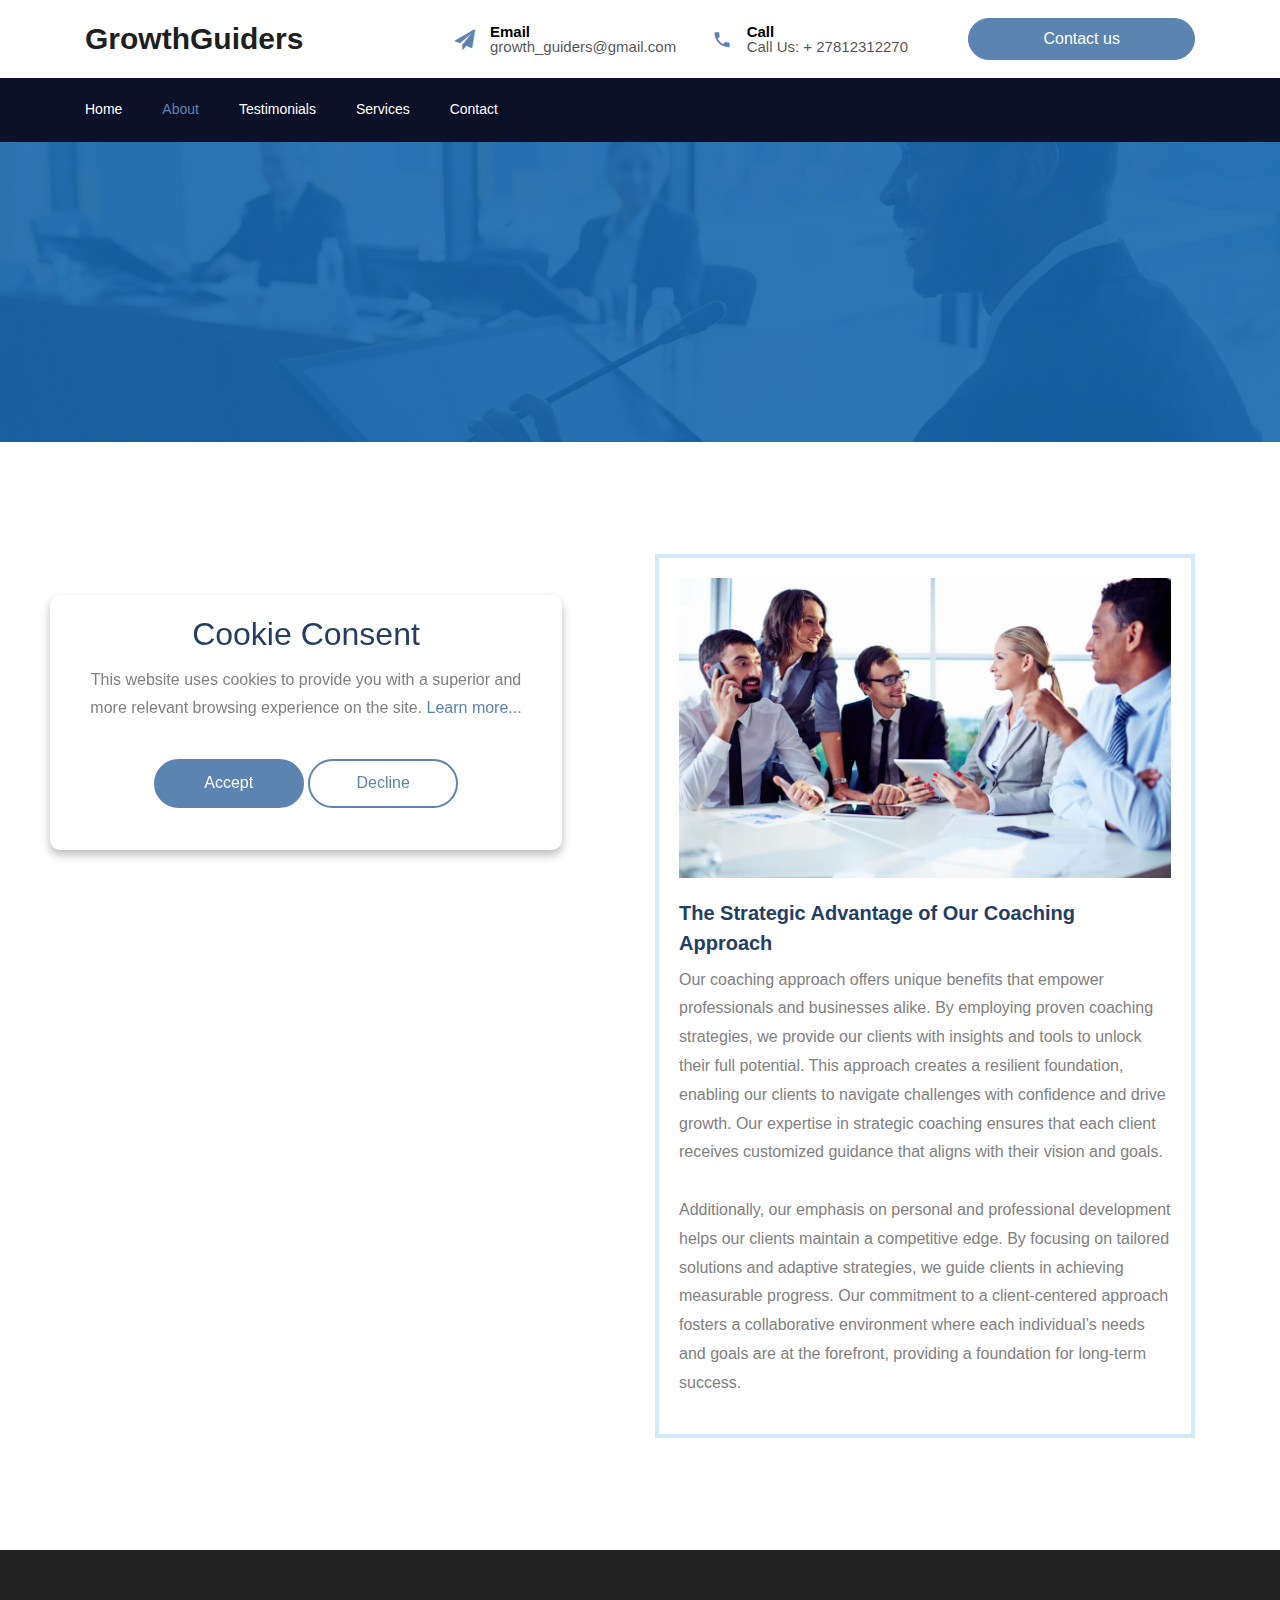
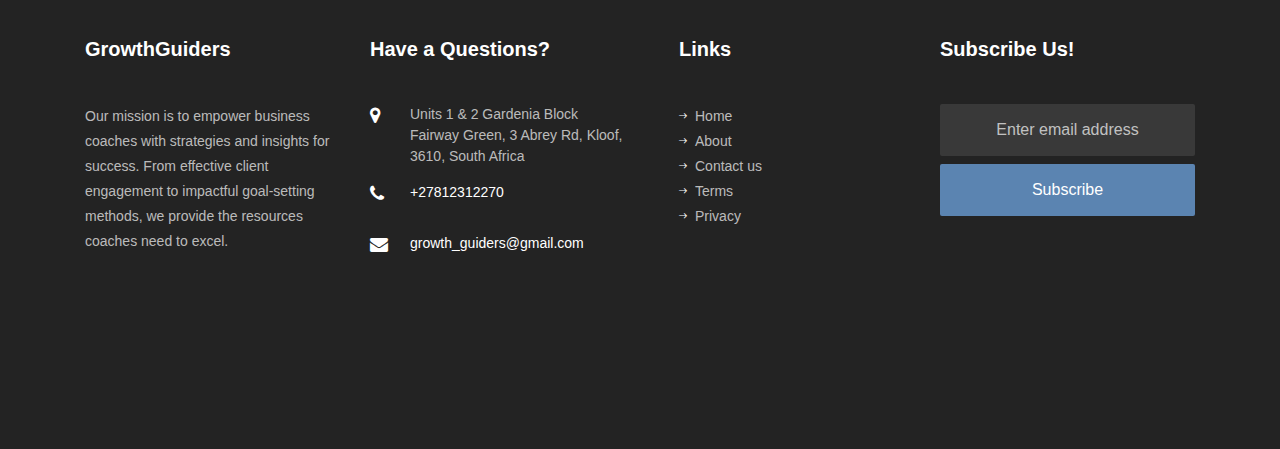
==== commit 9a3a71d7: "WIP" ====
--- a/about.html
+++ b/about.html
@@ -8,10 +8,7 @@
             content="width=device-width, initial-scale=1, shrink-to-fit=no"
         />
 
-        <link
-            href="https://fonts.googleapis.com/css?family=Nunito+Sans:300,400,600,700,800,900&display=swap"
-            rel="stylesheet"
-        />
+
 
         <link rel="stylesheet" href="css/open-iconic-bootstrap.min.css" />
         <link rel="stylesheet" href="css/animate.css" />
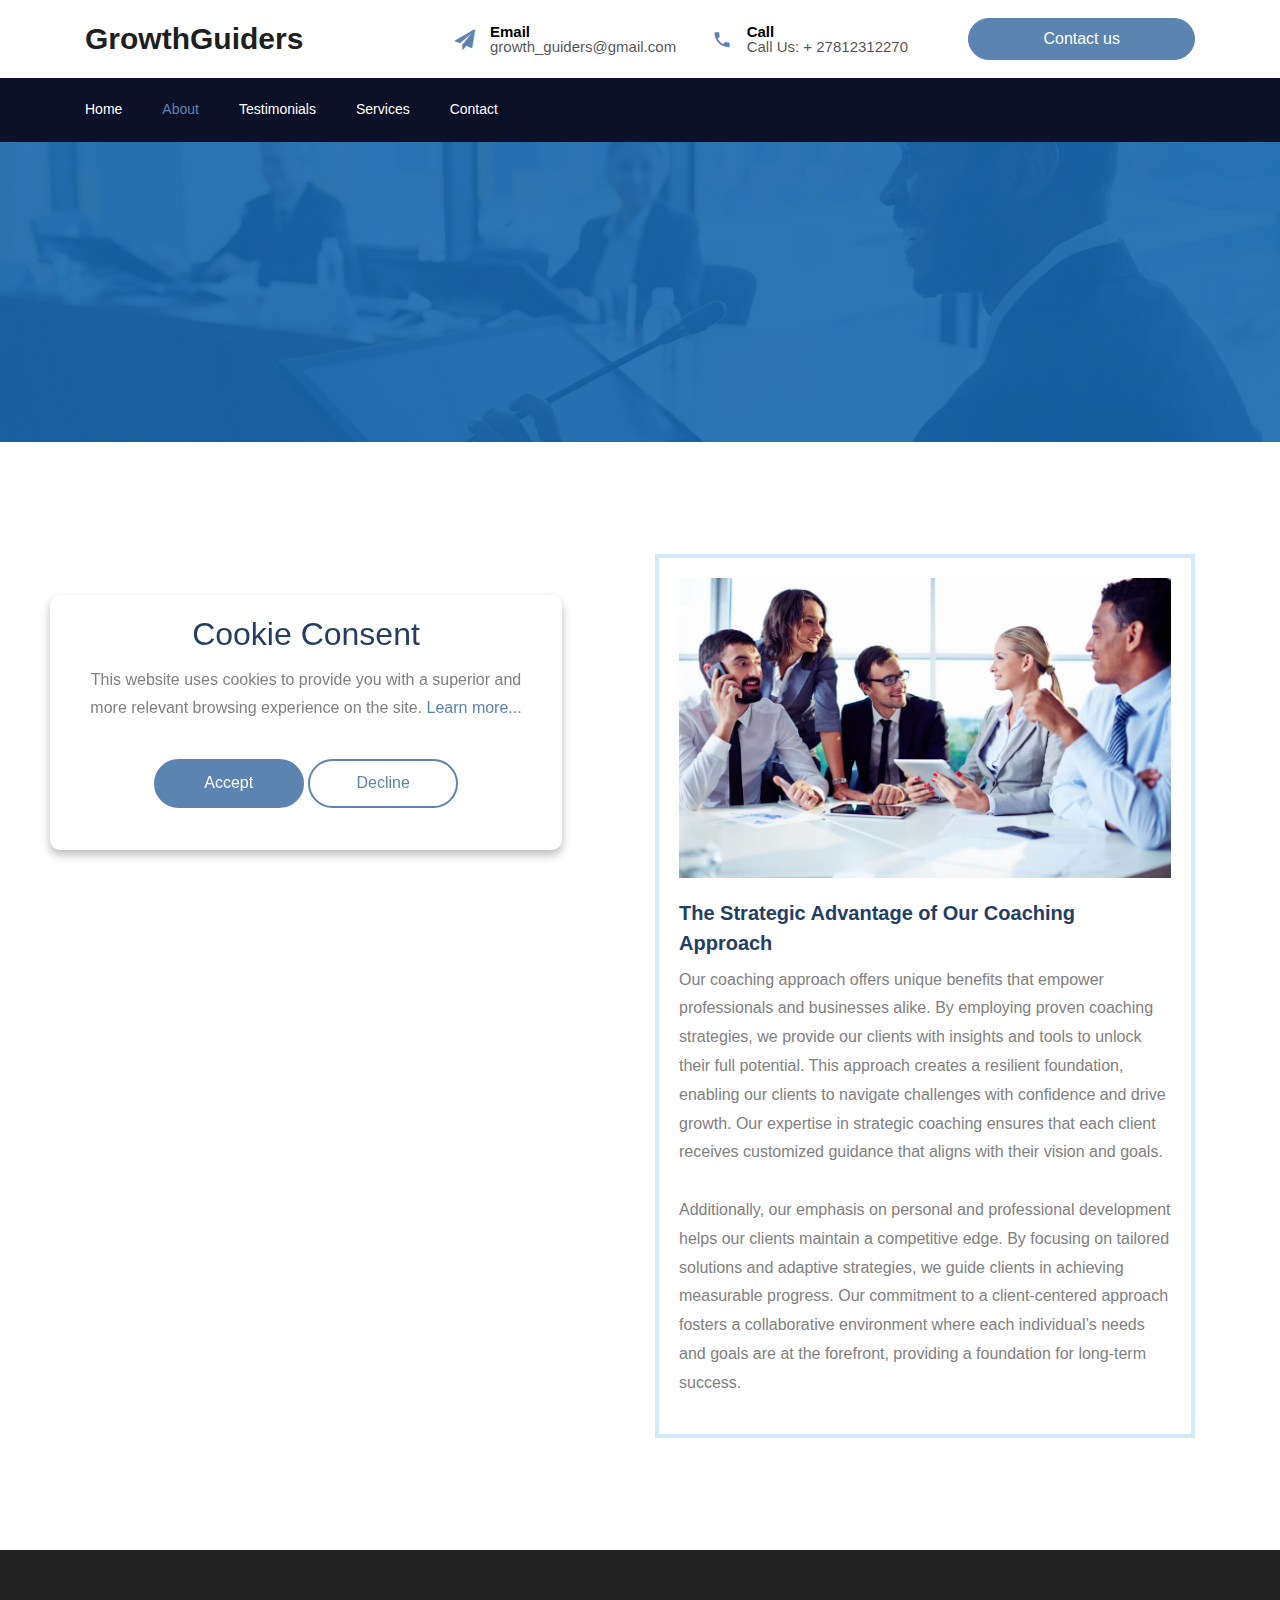
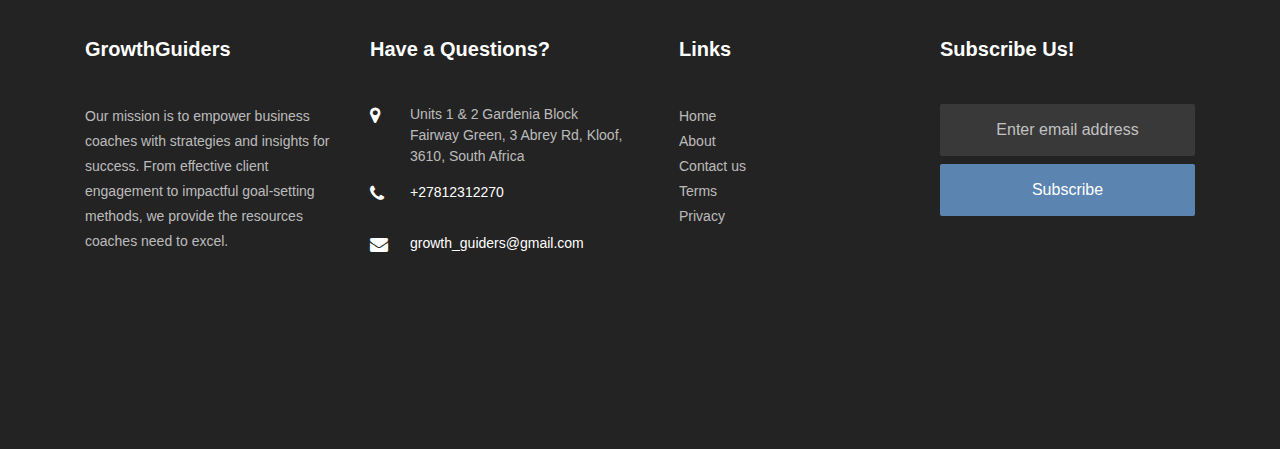
==== commit ae42f70d: "WIP" ====
--- a/about.html
+++ b/about.html
@@ -146,11 +146,10 @@
                             <span class="mr-2"
                                 ><a href="index.html"
                                     >Home
-                                    <i class="ion-ios-arrow-forward"></i></a
+                                    </a
                             ></span>
                             <span
-                                >About us <i class="ion-ios-arrow-forward"></i
-                            ></span>
+                                >About us </span>
                         </p>
                     </div>
                 </div>
@@ -300,41 +299,26 @@
                             <ul class="list-unstyled">
                                 <li>
                                     <a href="index.html"
-                                        ><span
-                                            class="ion-ios-arrow-round-forward mr-2"
-                                        ></span
                                         >Home</a
                                     >
                                 </li>
                                 <li>
                                     <a href="about.html"
-                                        ><span
-                                            class="ion-ios-arrow-round-forward mr-2"
-                                        ></span
                                         >About</a
                                     >
                                 </li>
                                 <li>
                                     <a href="contact.html"
-                                        ><span
-                                            class="ion-ios-arrow-round-forward mr-2"
-                                        ></span
                                         >Contact us</a
                                     >
                                 </li>
                                 <li>
                                     <a href="terms-of-use.html"
-                                        ><span
-                                            class="ion-ios-arrow-round-forward mr-2"
-                                        ></span
                                         >Terms</a
                                     >
                                 </li>
                                 <li>
                                     <a href="privacy-policy.html"
-                                        ><span
-                                            class="ion-ios-arrow-round-forward mr-2"
-                                        ></span
                                         >Privacy</a
                                     >
                                 </li>
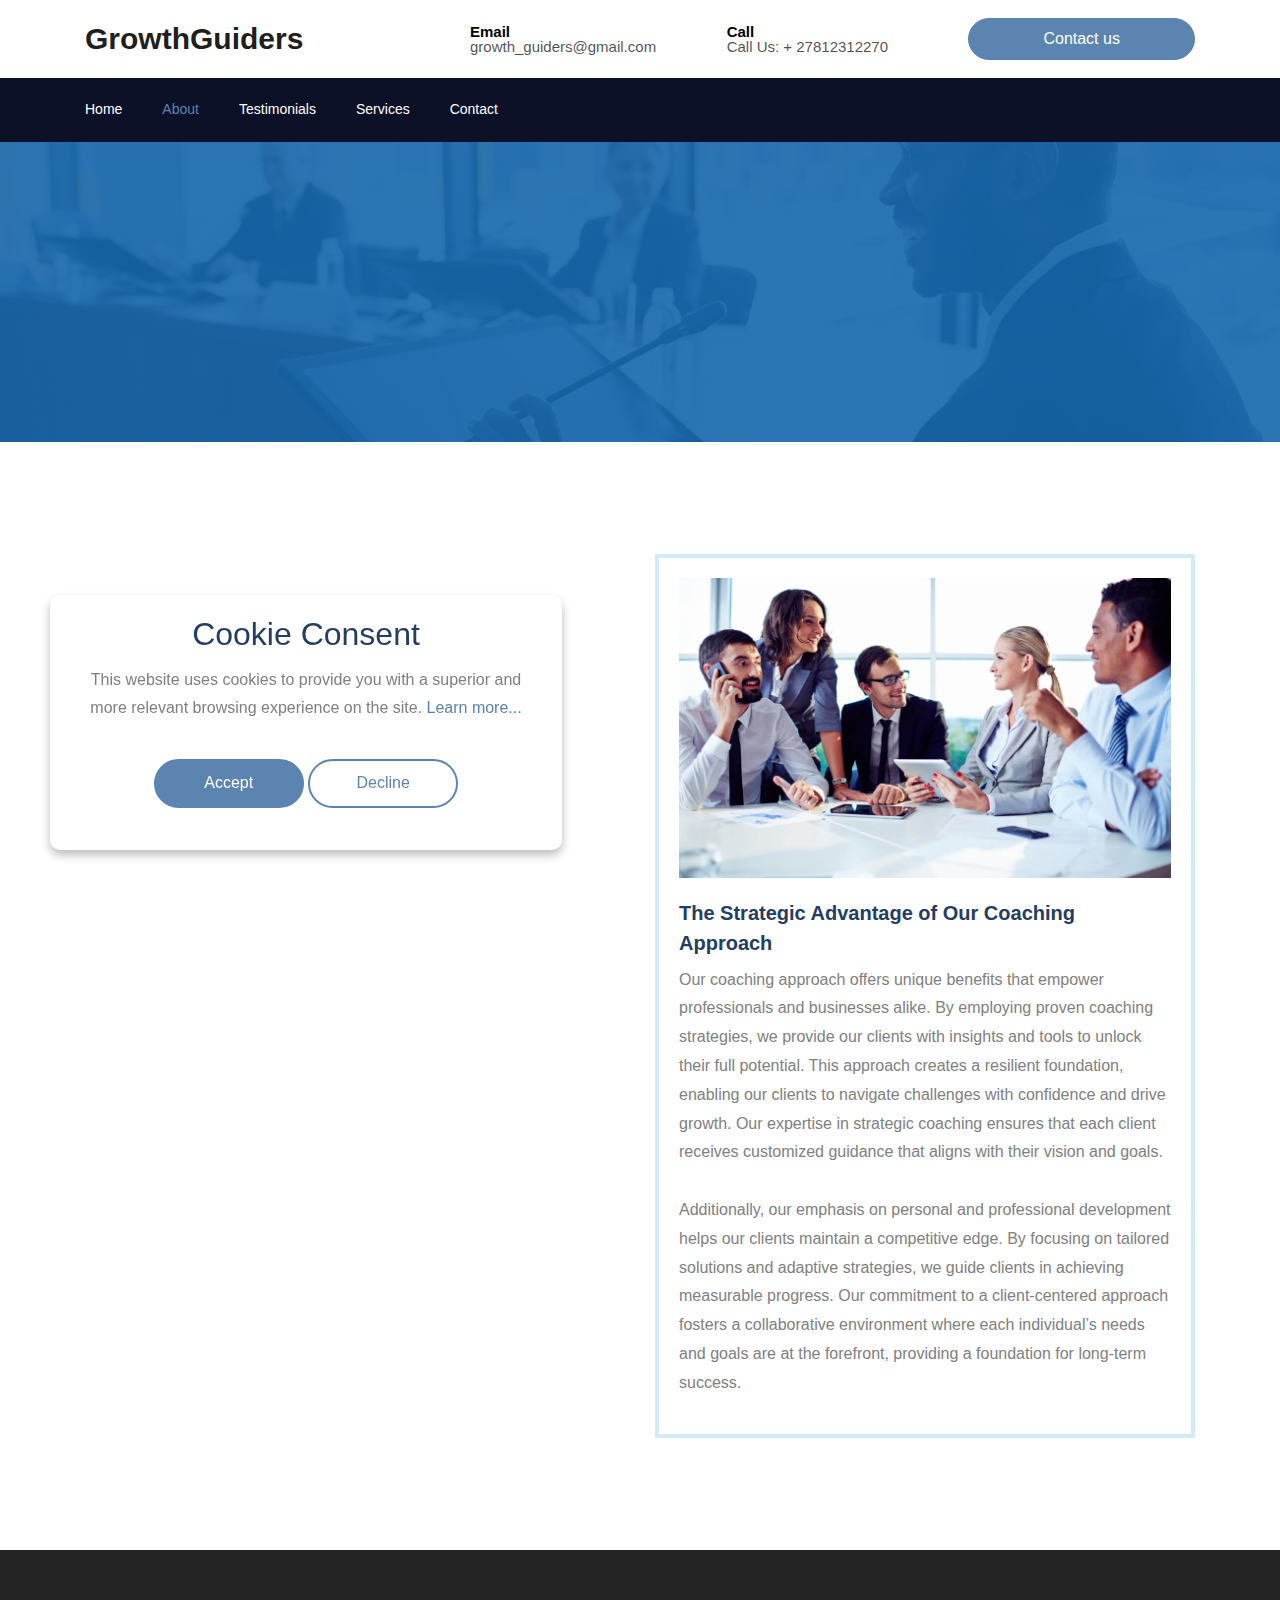
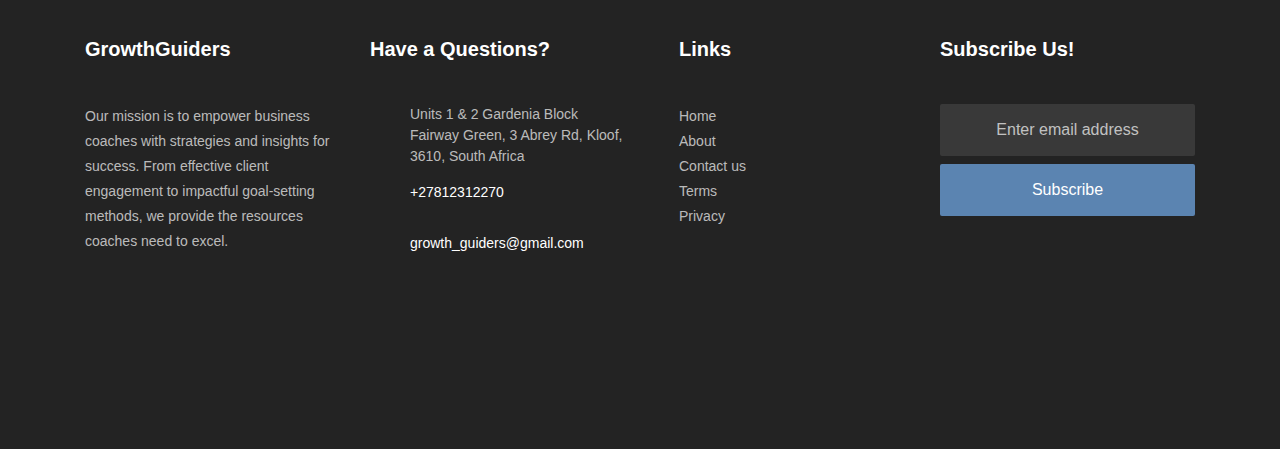
==== commit c7957c70: "WIP" ====
--- a/about.html
+++ b/about.html
@@ -8,8 +8,6 @@
             content="width=device-width, initial-scale=1, shrink-to-fit=no"
         />
 
-
-
         <link rel="stylesheet" href="css/open-iconic-bootstrap.min.css" />
         <link rel="stylesheet" href="css/animate.css" />
 
@@ -28,7 +26,7 @@
         />
 
         <link rel="stylesheet" href="css/flaticon.css" />
-        <link rel="stylesheet" href="css/icomoon.css" />
+
         <link rel="stylesheet" href="css/style.css" />
     </head>
     <body>
@@ -144,12 +142,9 @@
                         <h1 class="mb-2 bread">About Us</h1>
                         <p class="breadcrumbs">
                             <span class="mr-2"
-                                ><a href="index.html"
-                                    >Home
-                                    </a
-                            ></span>
-                            <span
-                                >About us </span>
+                                ><a href="index.html">Home </a></span
+                            >
+                            <span>About us </span>
                         </p>
                     </div>
                 </div>
@@ -298,29 +293,19 @@
                             <h2 class="ftco-heading-2">Links</h2>
                             <ul class="list-unstyled">
                                 <li>
-                                    <a href="index.html"
-                                        >Home</a
-                                    >
+                                    <a href="index.html">Home</a>
                                 </li>
                                 <li>
-                                    <a href="about.html"
-                                        >About</a
-                                    >
+                                    <a href="about.html">About</a>
                                 </li>
                                 <li>
-                                    <a href="contact.html"
-                                        >Contact us</a
-                                    >
+                                    <a href="contact.html">Contact us</a>
                                 </li>
                                 <li>
-                                    <a href="terms-of-use.html"
-                                        >Terms</a
-                                    >
+                                    <a href="terms-of-use.html">Terms</a>
                                 </li>
                                 <li>
-                                    <a href="privacy-policy.html"
-                                        >Privacy</a
-                                    >
+                                    <a href="privacy-policy.html">Privacy</a>
                                 </li>
                             </ul>
                         </div>
--- a/css/style.css
+++ b/css/style.css
@@ -1,9 +1,3 @@
-/*!
- * Bootstrap v4.3.1 (https://getbootstrap.com/)
- * Copyright 2011-2019 The Bootstrap Authors
- * Copyright 2011-2019 Twitter, Inc.
- * Licensed under MIT (https://github.com/twbs/bootstrap/blob/master/LICENSE)
- */
 :root {
     --blue: #007bff;
     --indigo: #6610f2;
@@ -11217,6 +11211,12 @@
 .owl-carousel.home-slider .owl-nav .owl-next:focus span:before {
     color: #fff;
 }
+
+@media (max-width: 772px) {
+    .owl-carousel.home-slider {
+        z-index: -1;
+    }
+}
 .owl-carousel.home-slider .owl-nav .owl-prev {
     left: 50%;
     margin-left: -80px;
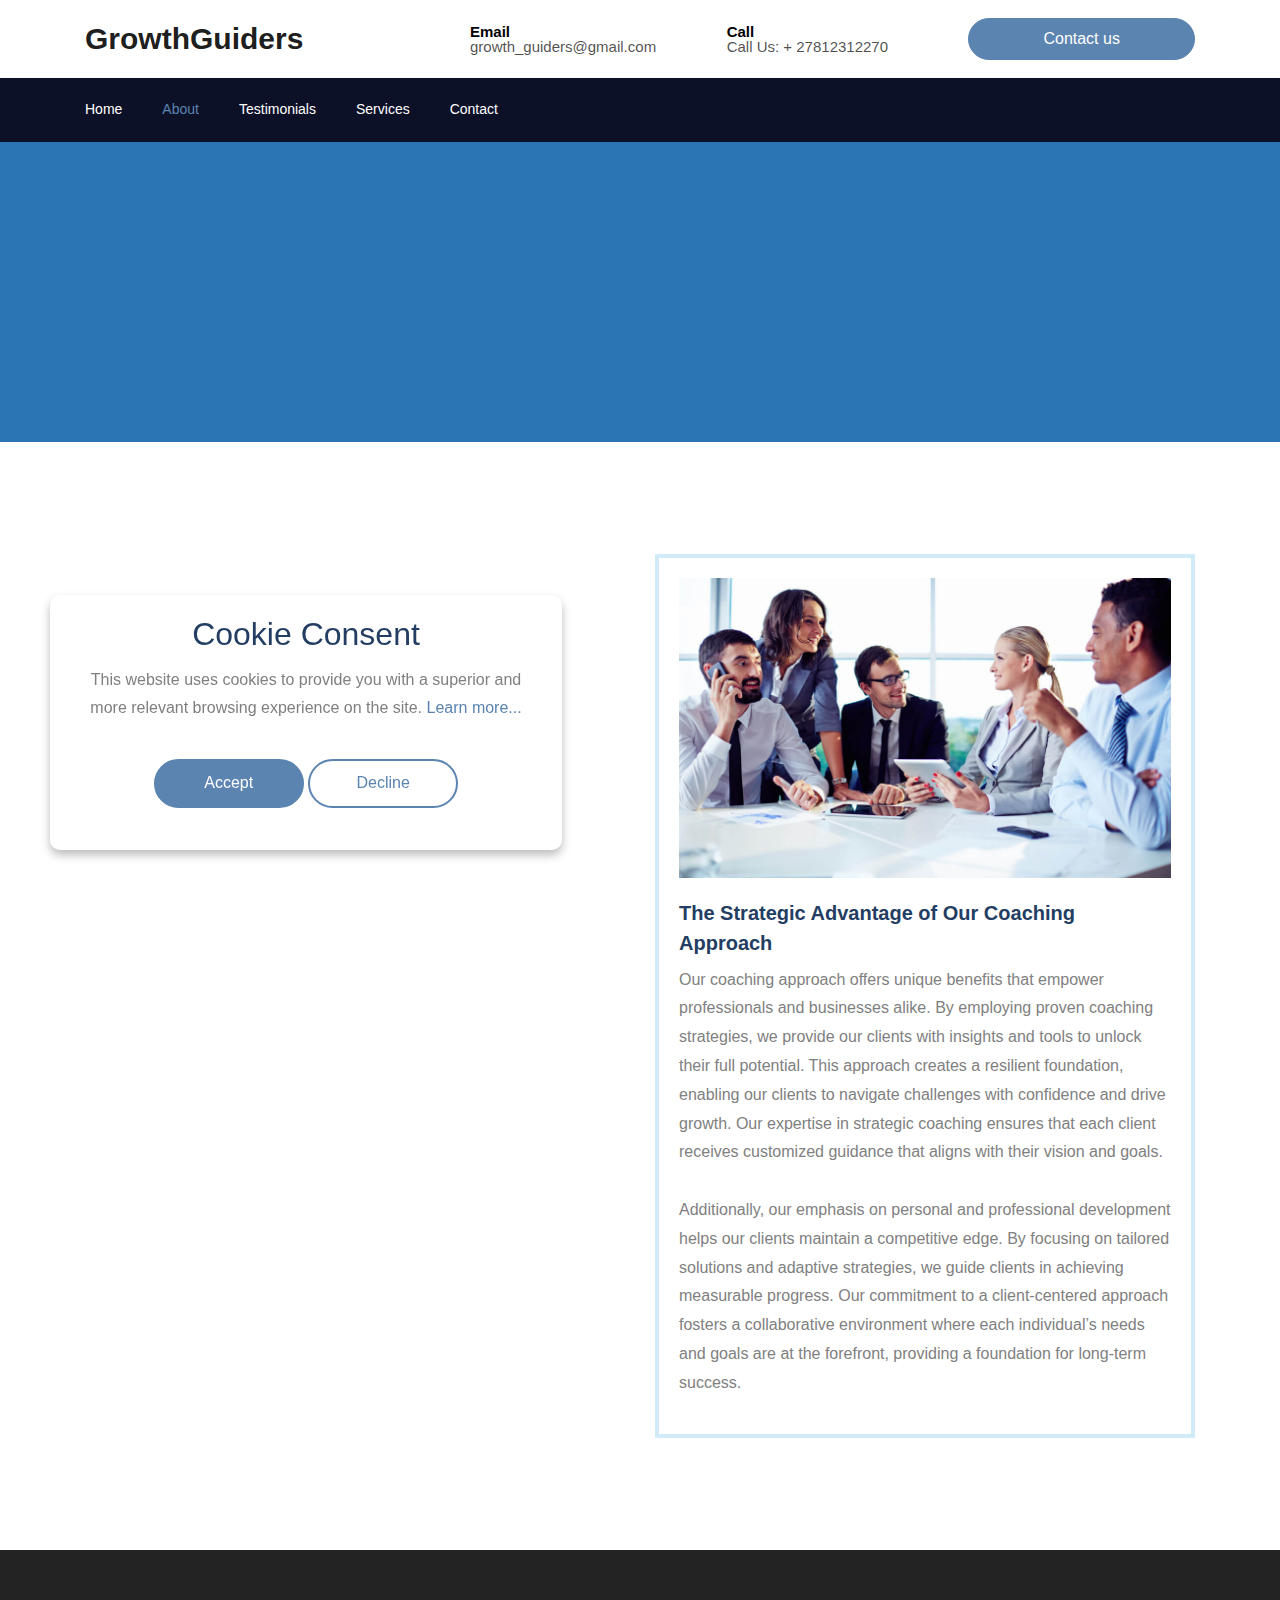
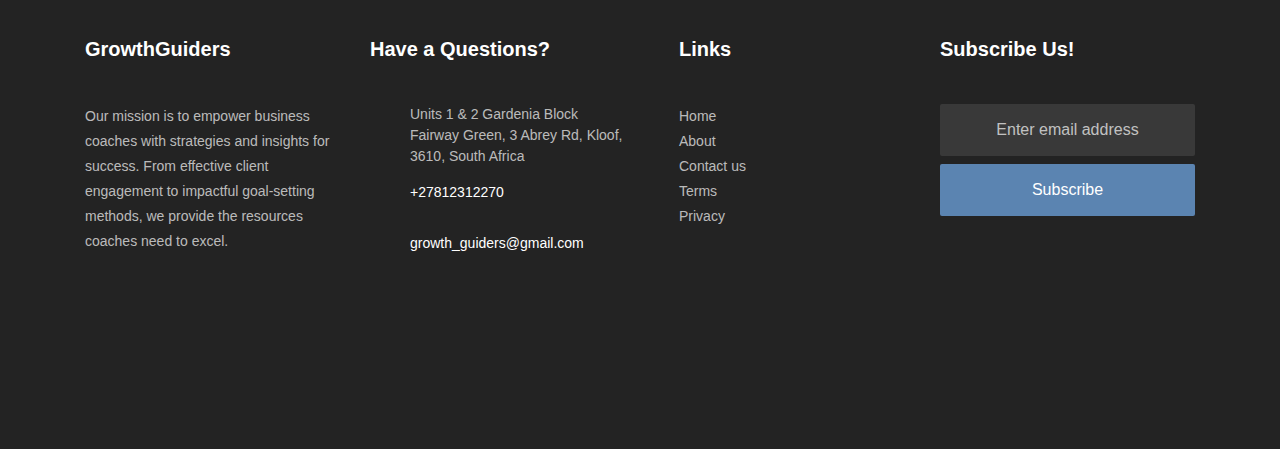
==== commit 7876a3ec: "WIP" ====
--- a/about.html
+++ b/about.html
@@ -131,7 +131,7 @@
 
         <section
             class="hero-wrap hero-wrap-2"
-            style="background-image: url('images/bg_1.jpg')"
+            style="background-image: url('images/')"
         >
             <div class="overlay"></div>
             <div class="container">
